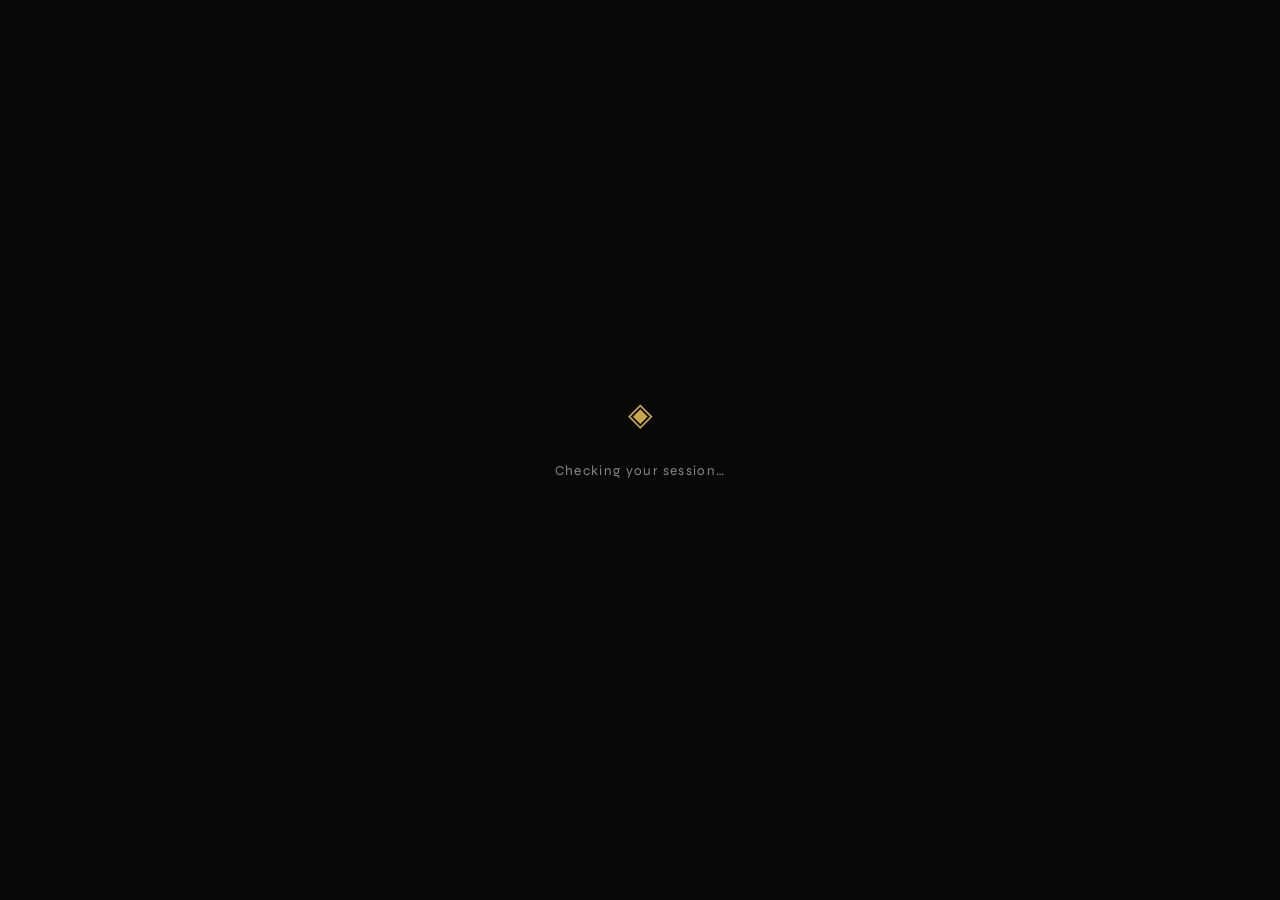
==== admin.html @ f2a5c75a "Add files via upload" ====
<!DOCTYPE html>
<html lang="en">
<head>
<meta charset="UTF-8">
<meta name="viewport" content="width=device-width, initial-scale=1.0">
<title>Admin Dashboard — Digital Structure Co.</title>
<meta name="robots" content="noindex, nofollow">
<link href="https://fonts.googleapis.com/css2?family=Cormorant+Garamond:wght@300;400;500;600&family=Syne:wght@400;500;600;700;800&family=DM+Sans:wght@300;400;500&display=swap" rel="stylesheet">
<script src="https://cdn.jsdelivr.net/npm/@supabase/supabase-js@2"></script>
<style>
*, *::before, *::after { box-sizing: border-box; margin: 0; padding: 0; }
:root {
  --gold: #c9a84c; --gold-light: #e8c97a; --gold-dim: #7a6230;
  --bg: #080808; --bg2: #0f0f0f; --bg3: #161616; --bg4: #1e1e1e;
  --text: #f0ede6; --text-muted: #8a8680; --text-dim: #4a4744;
  --border: rgba(201,168,76,0.15); --border-hover: rgba(201,168,76,0.4);
  --red: #e05252; --green: #52e08a;
}
html { scroll-behavior: smooth; }
body { background: var(--bg); color: var(--text); font-family: 'DM Sans', sans-serif; font-weight: 300; min-height: 100vh; }

/* ── SHARED FORM / MODAL PRIMITIVES (matches main site) ────────── */
.section-eyebrow { font-family:'Syne',sans-serif;font-weight:500;font-size:.68rem;letter-spacing:.3em;text-transform:uppercase;color:var(--gold);margin-bottom:1rem;display:block; }
.form-field { margin-bottom:1.25rem; }
.form-field label { font-family:'Syne',sans-serif;font-size:.7rem;letter-spacing:.2em;text-transform:uppercase;color:var(--text-muted);margin-bottom:.6rem;display:block; }
.form-input { width:100%;background:var(--bg4);border:1px solid var(--border);color:var(--text);padding:.8rem 1rem;font-family:'DM Sans',sans-serif;font-size:.88rem;font-weight:300;outline:none;transition:border-color .3s; }
.form-input:focus { border-color:var(--gold-dim); }
.form-select { width:100%;background:var(--bg4);border:1px solid var(--border);color:var(--text);padding:.8rem 1rem;font-family:'DM Sans',sans-serif;font-size:.88rem;font-weight:300;outline:none;appearance:none;cursor:pointer;transition:border-color .3s; }
.form-select:focus { border-color:var(--gold-dim); }
.form-textarea { width:100%;background:var(--bg4);border:1px solid var(--border);color:var(--text);padding:.8rem 1rem;font-family:'DM Sans',sans-serif;font-size:.88rem;font-weight:300;resize:vertical;min-height:90px;outline:none;transition:border-color .3s; }
.form-textarea:focus { border-color:var(--gold-dim); }
.field-required { color:var(--gold); }
.btn-submit { background:var(--gold);color:var(--bg);padding:.8rem 2rem;font-family:'Syne',sans-serif;font-size:.78rem;font-weight:700;letter-spacing:.12em;text-transform:uppercase;border:none;cursor:pointer;transition:all .3s; }
.btn-submit:hover { background:var(--gold-light); }
.btn-submit:disabled { opacity:.5;cursor:not-allowed; }
.form-msg { font-size:.8rem;font-family:'Syne',sans-serif;font-weight:500; }
.form-msg.success { color:var(--green); }
.form-msg.error { color:var(--red); }
.admin-btn { padding:.45rem .9rem;font-family:'Syne',sans-serif;font-size:.65rem;font-weight:600;letter-spacing:.1em;text-transform:uppercase;border:1px solid var(--border);background:none;cursor:pointer;transition:all .2s;color:var(--text-muted); }
.admin-btn:hover { color:var(--text);border-color:var(--text-dim); }
.admin-btn.danger:hover { color:var(--red);border-color:var(--red); }
.admin-btn.accent:hover { color:var(--gold);border-color:var(--gold); }
.admin-btn.success:hover { color:var(--green);border-color:var(--green); }
.admin-btn.active { color:var(--gold);border-color:var(--gold); }

.modal-overlay { position:fixed;inset:0;background:rgba(0,0,0,.85);z-index:800;display:none;align-items:center;justify-content:center;padding:2rem;backdrop-filter:blur(4px); }
.modal-overlay.open { display:flex; }
.modal-box { background:var(--bg3);border:1px solid var(--border);max-width:900px;width:100%;max-height:90vh;overflow-y:auto;position:relative; }
.modal-box::-webkit-scrollbar { width:3px; }
.modal-box::-webkit-scrollbar-thumb { background:var(--gold-dim); }
.modal-header { padding:2rem 2.5rem;border-bottom:1px solid var(--border);display:flex;justify-content:space-between;align-items:flex-start;position:sticky;top:0;background:var(--bg3);z-index:1; }
.modal-title { font-family:'Cormorant Garamond',serif;font-weight:300;font-size:1.8rem;line-height:1.1;margin-top:.3rem; }
.modal-title em { font-style:italic;color:var(--gold); }
.modal-close { background:none;border:none;color:var(--text-muted);font-size:1.3rem;cursor:pointer;line-height:1;padding:.25rem;transition:color .2s; }
.modal-close:hover { color:var(--text); }
.modal-body { padding:2rem 2.5rem; }

.toast { position:fixed;bottom:2rem;left:50%;transform:translateX(-50%) translateY(100px);background:var(--bg3);border:1px solid var(--border);padding:.8rem 2rem;font-family:'Syne',sans-serif;font-size:.75rem;font-weight:600;letter-spacing:.1em;text-transform:uppercase;z-index:999;transition:transform .4s cubic-bezier(.22,1,.36,1);pointer-events:none;max-width:90vw;text-align:center; }
.toast.show { transform:translateX(-50%) translateY(0); }
.toast.gold { border-color:var(--gold-dim);color:var(--gold); }
.toast.err { border-color:var(--red);color:var(--red); }

/* ── LAYOUT ──────────────────────────────────────────────────────── */
.admin-nav { position:sticky;top:0;z-index:500;padding:1.2rem 3rem;display:flex;align-items:center;justify-content:space-between;background:rgba(8,8,8,.95);backdrop-filter:blur(12px);border-bottom:1px solid rgba(201,168,76,.1); }
.admin-nav-logo { font-family:'Syne',sans-serif;font-weight:800;font-size:1rem;letter-spacing:.15em;text-transform:uppercase;color:var(--text);text-decoration:none; }
.admin-nav-logo span { color:var(--gold); }
.admin-nav-tag { font-family:'Syne',sans-serif;font-size:.65rem;letter-spacing:.2em;color:var(--text-dim);text-transform:uppercase;margin-left:.75rem;border-left:1px solid var(--border);padding-left:.75rem; }
.admin-nav-right { display:flex;align-items:center;gap:1.25rem; }
.admin-nav-link { color:var(--text-muted);font-size:.75rem;letter-spacing:.1em;text-transform:uppercase;text-decoration:none;font-family:'Syne',sans-serif;font-weight:600;transition:color .2s; }
.admin-nav-link:hover, .admin-nav-link.active { color:var(--gold); }
.admin-nav-user { display:flex;align-items:center;gap:.6rem; }
.admin-nav-avatar { width:28px;height:28px;border-radius:50%;object-fit:cover;border:1px solid var(--border); }
.admin-nav-name { font-size:.75rem;color:var(--text-muted);font-family:'Syne',sans-serif; }

.admin-wrap { max-width:1400px;margin:0 auto;padding:3rem; }
.admin-page-header { display:flex;justify-content:space-between;align-items:flex-end;margin-bottom:2.5rem;flex-wrap:wrap;gap:1.5rem; }
.admin-page-title { font-family:'Cormorant Garamond',serif;font-weight:300;font-size:clamp(2rem,3.5vw,2.8rem); }
.admin-page-title em { font-style:italic;color:var(--gold); }

/* ── GATE / LOADING STATES ──────────────────────────────────────── */
.gate-screen { min-height:100vh;display:flex;align-items:center;justify-content:center;flex-direction:column;gap:1.5rem;padding:2rem;text-align:center; }
.gate-icon { font-size:2rem;color:var(--gold); }
.gate-text { font-family:'Syne',sans-serif;font-size:.85rem;letter-spacing:.1em;color:var(--text-muted);max-width:420px;line-height:1.8; }
.gate-btn { background:var(--gold);color:var(--bg);padding:.85rem 2.2rem;font-family:'Syne',sans-serif;font-size:.78rem;font-weight:700;letter-spacing:.12em;text-transform:uppercase;border:none;cursor:pointer;transition:all .3s;text-decoration:none;display:inline-flex;align-items:center;gap:.6rem; }
.gate-btn:hover { background:var(--gold-light); }

/* ── STAT CARDS ──────────────────────────────────────────────────── */
.stats-grid { display:grid;grid-template-columns:repeat(4,1fr);gap:1px;background:var(--border);border:1px solid var(--border);margin-bottom:1px; }
.stat-card { background:var(--bg3);padding:1.75rem 1.5rem; }
.stat-card-label { font-family:'Syne',sans-serif;font-size:.62rem;font-weight:600;letter-spacing:.2em;text-transform:uppercase;color:var(--text-dim);margin-bottom:.75rem; }
.stat-card-value { font-family:'Cormorant Garamond',serif;font-weight:400;font-size:2.4rem;color:var(--text);line-height:1; }
.stat-card-value.gold { color:var(--gold); }
.stat-card-value.red { color:var(--red); }
.stats-grid-secondary { margin-top:2.5rem; }

/* ── ANALYTICS ───────────────────────────────────────────────────── */
.analytics-section { background:var(--bg3);border:1px solid var(--border);padding:2rem;margin-top:2.5rem; }
.analytics-header { display:flex;justify-content:space-between;align-items:center;margin-bottom:2rem;flex-wrap:wrap;gap:1rem; }
.analytics-title { font-family:'Syne',sans-serif;font-size:.7rem;font-weight:700;letter-spacing:.25em;text-transform:uppercase;color:var(--gold); }
.metric-toggle { display:flex;gap:.5rem; }
.chart-wrap { display:flex;align-items:flex-end;gap:1.5rem;height:220px;padding:0 .5rem;border-bottom:1px solid var(--border);position:relative; }
.chart-bar-col { flex:1;display:flex;flex-direction:column;align-items:center;justify-content:flex-end;height:100%;gap:.6rem; }
.chart-bar { width:100%;max-width:42px;background:linear-gradient(to top,var(--gold-dim),var(--gold));transition:height .6s cubic-bezier(.22,1,.36,1);min-height:2px;position:relative; }
.chart-bar-value { font-family:'Syne',sans-serif;font-size:.65rem;color:var(--gold);font-weight:700;position:absolute;top:-1.4rem;left:50%;transform:translateX(-50%);white-space:nowrap; }
.chart-bar-label { font-family:'Syne',sans-serif;font-size:.65rem;letter-spacing:.08em;color:var(--text-dim);margin-top:.75rem; }
.chart-empty { color:var(--text-dim);font-family:'Cormorant Garamond',serif;font-style:italic;font-size:1.1rem;text-align:center;padding:3rem 0;width:100%; }

/* ── PROJECT LIST ────────────────────────────────────────────────── */
.projects-toolbar { display:flex;justify-content:space-between;align-items:center;margin:2.5rem 0 1.5rem;flex-wrap:wrap;gap:1rem; }
.toolbar-controls { display:flex;gap:.75rem;flex-wrap:wrap;align-items:center; }
.filter-tabs { display:flex;gap:.4rem;flex-wrap:wrap; }
.filter-tab { padding:.4rem .9rem;font-family:'Syne',sans-serif;font-size:.62rem;font-weight:600;letter-spacing:.1em;text-transform:uppercase;border:1px solid var(--border);background:none;color:var(--text-muted);cursor:pointer;transition:all .25s; }
.filter-tab.active, .filter-tab:hover { border-color:var(--gold-dim);color:var(--gold); }
.sort-select { background:var(--bg4);border:1px solid var(--border);color:var(--text-muted);padding:.42rem .8rem;font-family:'Syne',sans-serif;font-size:.65rem;letter-spacing:.08em;text-transform:uppercase;outline:none;cursor:pointer; }
.search-input { background:var(--bg4);border:1px solid var(--border);color:var(--text);padding:.42rem .9rem;font-family:'DM Sans',sans-serif;font-size:.8rem;outline:none;min-width:200px; }
.search-input:focus { border-color:var(--gold-dim); }

.projects-grid { display:grid;grid-template-columns:repeat(auto-fill,minmax(310px,1fr));gap:1.25rem; }
.project-card { background:var(--bg3);border:1px solid var(--border);padding:1.5rem;transition:border-color .3s;position:relative; }
.project-card:hover { border-color:var(--border-hover); }
.project-card.overdue { border-color:rgba(224,82,82,.4); }
.project-card-top { display:flex;justify-content:space-between;align-items:flex-start;margin-bottom:.4rem;gap:.5rem; }
.project-card-name { font-family:'Syne',sans-serif;font-weight:700;font-size:.95rem;letter-spacing:.02em; }
.project-card-type { font-size:.7rem;color:var(--text-dim);font-family:'Syne',sans-serif;letter-spacing:.08em;text-transform:uppercase;margin-bottom:1rem; }
.status-pill { padding:.2rem .65rem;font-family:'Syne',sans-serif;font-size:.6rem;font-weight:700;letter-spacing:.08em;text-transform:uppercase;white-space:nowrap;border:1px solid; }
.status-pill.pending { color:var(--text-muted);border-color:var(--border); }
.status-pill.in-progress { color:var(--gold);border-color:var(--gold-dim); }
.status-pill.review { color:#7ab8e0;border-color:rgba(122,184,224,.4); }
.status-pill.completed { color:var(--green);border-color:rgba(82,224,138,.4); }
.status-pill.cancelled { color:var(--text-dim);border-color:var(--border);text-decoration:line-through; }
.project-card-row { display:flex;justify-content:space-between;align-items:center;font-size:.8rem;margin-bottom:.6rem; }
.project-card-price { font-family:'Syne',sans-serif;font-weight:700;color:var(--gold);font-size:.95rem; }
.custom-bot-tag { font-size:.62rem;font-family:'Syne',sans-serif;letter-spacing:.08em;color:var(--text-dim);text-transform:uppercase; }
.custom-bot-tag.yes { color:var(--gold); }
.project-card-dates { display:flex;justify-content:space-between;font-size:.72rem;color:var(--text-dim);font-family:'Syne',sans-serif;letter-spacing:.03em;margin:.9rem 0; }
.project-card-progress { display:flex;justify-content:space-between;align-items:center;padding-top:.9rem;border-top:1px solid var(--border);margin-top:.3rem; }
.days-active { font-size:.72rem;color:var(--text-muted);font-family:'Syne',sans-serif; }
.days-remaining { font-size:.72rem;font-family:'Syne',sans-serif;font-weight:600; }
.days-remaining.overdue { color:var(--red); }
.days-remaining.soon { color:var(--gold); }
.days-remaining.ok { color:var(--text-muted); }
.project-card-actions { display:flex;gap:.4rem;margin-top:1.1rem;flex-wrap:wrap; }
.empty-state { grid-column:1/-1;text-align:center;padding:4rem 2rem;color:var(--text-dim);font-family:'Cormorant Garamond',serif;font-style:italic;font-size:1.2rem; }

/* ── PROJECT DETAIL MODAL ───────────────────────────────────────── */
.detail-grid { display:grid;grid-template-columns:1fr 1fr;gap:2rem;margin-bottom:2rem; }
.detail-block-label { font-family:'Syne',sans-serif;font-size:.6rem;font-weight:700;letter-spacing:.2em;text-transform:uppercase;color:var(--text-dim);margin-bottom:.4rem; }
.detail-block-value { font-size:.9rem;color:var(--text); }
.timeline { display:flex;align-items:center;gap:0;margin:2rem 0;flex-wrap:wrap; }
.timeline-step { display:flex;flex-direction:column;align-items:center;gap:.5rem;flex:1;min-width:80px; }
.timeline-dot { width:14px;height:14px;border-radius:50%;border:2px solid var(--border);background:var(--bg4); }
.timeline-dot.active { border-color:var(--gold);background:var(--gold); }
.timeline-dot.cancelled-dot { border-color:var(--red);background:var(--red); }
.timeline-label { font-family:'Syne',sans-serif;font-size:.62rem;letter-spacing:.08em;text-transform:uppercase;color:var(--text-dim); }
.timeline-label.active { color:var(--gold); }
.timeline-line { flex:1;height:1px;background:var(--border);margin-bottom:1.6rem; }
.timeline-line.active { background:var(--gold-dim); }
.detail-stats-grid { display:grid;grid-template-columns:repeat(4,1fr);gap:1px;background:var(--border);border:1px solid var(--border);margin:1.5rem 0; }
.detail-stat { background:var(--bg4);padding:1.1rem;text-align:center; }
.detail-stat-label { font-size:.58rem;font-family:'Syne',sans-serif;letter-spacing:.1em;text-transform:uppercase;color:var(--text-dim);margin-bottom:.4rem; }
.detail-stat-value { font-family:'Cormorant Garamond',serif;font-size:1.5rem; }

/* ── RESPONSIVE ──────────────────────────────────────────────────── */
@media (max-width:1100px) {
  .stats-grid { grid-template-columns:repeat(2,1fr); }
  .detail-grid { grid-template-columns:1fr; }
  .detail-stats-grid { grid-template-columns:repeat(2,1fr); }
}
@media (max-width:900px) {
  .admin-nav { padding:1rem 1.25rem; }
  .admin-nav-tag { display:none; }
  .admin-wrap { padding:1.5rem 1.25rem; }
  .stats-grid { grid-template-columns:1fr 1fr; }
  .projects-grid { grid-template-columns:1fr; }
  .chart-wrap { gap:.6rem; }
  .modal-header, .modal-body { padding:1.5rem; }
  .modal-box { width:100%;max-width:100%;margin:0;max-height:100vh; }
  .modal-overlay { align-items:flex-end;padding:0; }
  .toolbar-controls { width:100%; }
  .search-input { min-width:0;flex:1; }
}
@media (max-width:520px) {
  .stats-grid { grid-template-columns:1fr; }
  .detail-stats-grid { grid-template-columns:1fr 1fr; }
}
</style>
</head>
<body>

<!-- ═══════════════════════════════════════════════════════════════
     GATE — shown until we know the user is a logged-in admin
═══════════════════════════════════════════════════════════════ -->
<div id="gateScreen" class="gate-screen">
  <div class="gate-icon">◈</div>
  <div class="gate-text" id="gateText">Checking your session…</div>
  <div id="gateAction"></div>
</div>

<!-- ═══════════════════════════════════════════════════════════════
     DASHBOARD (hidden until admin access is confirmed)
═══════════════════════════════════════════════════════════════ -->
<div id="dashboardRoot" style="display:none;">

  <nav class="admin-nav">
    <div style="display:flex;align-items:center;">
      <a href="index.html" class="admin-nav-logo">Digital Structure <span>Co.</span></a>
      <span class="admin-nav-tag">Admin</span>
    </div>
    <div class="admin-nav-right">
      <a href="#" class="admin-nav-link active" id="navTabProjects" onclick="switchTab('projects');return false;">Projects</a>
      <a href="#" class="admin-nav-link" id="navTabPortfolio" onclick="switchTab('portfolio');return false;">Portfolio</a>
      <a href="index.html" class="admin-nav-link">← Site</a>
      <div class="admin-nav-user">
        <img class="admin-nav-avatar" id="navAvatar" src="" alt="">
        <span class="admin-nav-name" id="navName"></span>
        <button class="admin-btn" onclick="adminLogout()">Sign Out</button>
      </div>
    </div>
  </nav>

  <!-- ═══════════ PROJECTS TAB ═══════════ -->
  <div id="tabProjects" class="admin-wrap">
    <div class="admin-page-header">
      <div>
        <span class="section-eyebrow">Project Tracker</span>
        <h1 class="admin-page-title">Business <em>Overview</em></h1>
      </div>
      <button class="btn-submit" onclick="openProjectForm()">+ New Project</button>
    </div>

    <!-- Primary stats -->
    <div class="stats-grid">
      <div class="stat-card"><div class="stat-card-label">Total Projects</div><div class="stat-card-value" id="statTotal">—</div></div>
      <div class="stat-card"><div class="stat-card-label">Pending</div><div class="stat-card-value" id="statPending">—</div></div>
      <div class="stat-card"><div class="stat-card-label">In Progress</div><div class="stat-card-value gold" id="statInProgress">—</div></div>
      <div class="stat-card"><div class="stat-card-label">Completed</div><div class="stat-card-value" id="statCompleted">—</div></div>
    </div>
    <div class="stats-grid stats-grid-secondary">
      <div class="stat-card"><div class="stat-card-label">Total Revenue</div><div class="stat-card-value gold" id="statRevenue">—</div></div>
      <div class="stat-card"><div class="stat-card-label">Active Projects</div><div class="stat-card-value" id="statActive">—</div></div>
      <div class="stat-card"><div class="stat-card-label">Overdue</div><div class="stat-card-value red" id="statOverdue">—</div></div>
      <div class="stat-card"><div class="stat-card-label">Avg. Completion</div><div class="stat-card-value" id="statAvgCompletion">—</div></div>
    </div>

    <!-- Analytics -->
    <div class="analytics-section">
      <div class="analytics-header">
        <span class="analytics-title">Monthly Analytics</span>
        <div class="metric-toggle">
          <button class="admin-btn active" id="metricBtnProjects" onclick="setChartMetric('projects')">Projects</button>
          <button class="admin-btn" id="metricBtnClients" onclick="setChartMetric('clients')">Clients</button>
          <button class="admin-btn" id="metricBtnRevenue" onclick="setChartMetric('revenue')">Revenue</button>
        </div>
      </div>
      <div class="chart-wrap" id="chartWrap"></div>
    </div>

    <!-- Toolbar -->
    <div class="projects-toolbar">
      <div class="filter-tabs" id="statusFilterTabs">
        <button class="filter-tab active" data-filter="all" onclick="setStatusFilter('all')">All</button>
        <button class="filter-tab" data-filter="Pending" onclick="setStatusFilter('Pending')">Pending</button>
        <button class="filter-tab" data-filter="In Progress" onclick="setStatusFilter('In Progress')">In Progress</button>
        <button class="filter-tab" data-filter="Review" onclick="setStatusFilter('Review')">Review</button>
        <button class="filter-tab" data-filter="Completed" onclick="setStatusFilter('Completed')">Completed</button>
        <button class="filter-tab" data-filter="Cancelled" onclick="setStatusFilter('Cancelled')">Cancelled</button>
        <button class="filter-tab" data-filter="Overdue" onclick="setStatusFilter('Overdue')">Overdue</button>
      </div>
      <div class="toolbar-controls">
        <input type="text" class="search-input" id="projectSearch" placeholder="Search projects…" oninput="renderProjects()">
        <select class="sort-select" id="sortSelect" onchange="renderProjects()">
          <option value="newest">Newest</option>
          <option value="oldest">Oldest</option>
          <option value="deadline">Deadline</option>
          <option value="price">Price</option>
          <option value="status">Status</option>
        </select>
      </div>
    </div>

    <div class="projects-grid" id="projectsGrid">
      <div class="empty-state">Loading projects…</div>
    </div>
  </div>

  <!-- ═══════════ PORTFOLIO TAB ═══════════ -->
  <div id="tabPortfolio" class="admin-wrap" style="display:none;">
    <div class="admin-page-header">
      <div>
        <span class="section-eyebrow">Portfolio Management</span>
        <h1 class="admin-page-title">Public <em>Showcase</em></h1>
      </div>
      <button class="btn-submit" onclick="openPortfolioForm()">+ Add Project</button>
    </div>

    <div class="projects-toolbar">
      <div class="filter-tabs">
        <button class="filter-tab active" data-pf="all" onclick="setPortfolioFilter('all')">All</button>
        <button class="filter-tab" data-pf="published" onclick="setPortfolioFilter('published')">Published</button>
        <button class="filter-tab" data-pf="draft" onclick="setPortfolioFilter('draft')">Draft</button>
      </div>
    </div>

    <div class="projects-grid" id="portfolioGridAdmin">
      <div class="empty-state">Loading portfolio…</div>
    </div>
  </div>

</div>

<div class="toast" id="toast"></div>

<!-- ═══════════════════════════════════════════════════════════════
     PROJECT FORM MODAL (create / edit)
═══════════════════════════════════════════════════════════════ -->
<div class="modal-overlay" id="projectFormOverlay" onclick="closeIfOutside(event,'projectFormOverlay')">
  <div class="modal-box" style="max-width:640px;">
    <div class="modal-header">
      <div>
        <span class="section-eyebrow">Project Tracker</span>
        <h3 class="modal-title" id="projectFormTitle">New <em>Project</em></h3>
      </div>
      <button class="modal-close" onclick="closeModal('projectFormOverlay')">✕</button>
    </div>
    <div class="modal-body">
      <input type="hidden" id="pfEditId">
      <div class="form-field">
        <label>Server / Project Name <span class="field-required">*</span></label>
        <input type="text" id="pfName" class="form-input" placeholder="Nova Gaming">
      </div>
      <div style="display:grid;grid-template-columns:1fr 1fr;gap:1.25rem;">
        <div class="form-field">
          <label>Project Type <span class="field-required">*</span></label>
          <select id="pfType" class="form-select">
            <option>Gaming</option>
            <option>Community</option>
            <option>Shop</option>
            <option>Marketplace</option>
            <option>Creator</option>
            <option>Utility</option>
            <option>Custom</option>
            <option>Other</option>
          </select>
        </div>
        <div class="form-field">
          <label>Custom Bot</label>
          <select id="pfCustomBot" class="form-select">
            <option value="false">No</option>
            <option value="true">Yes</option>
          </select>
        </div>
      </div>
      <div style="display:grid;grid-template-columns:1fr 1fr;gap:1.25rem;">
        <div class="form-field">
          <label>Price (USD)</label>
          <input type="number" id="pfPrice" class="form-input" placeholder="75" step="0.01" min="0">
        </div>
        <div class="form-field">
          <label>Status</label>
          <select id="pfStatus" class="form-select">
            <option>Pending</option>
            <option>In Progress</option>
            <option>Review</option>
            <option>Completed</option>
            <option>Cancelled</option>
          </select>
        </div>
      </div>
      <div style="display:grid;grid-template-columns:1fr 1fr;gap:1.25rem;">
        <div class="form-field">
          <label>Start Date</label>
          <input type="date" id="pfStartDate" class="form-input">
        </div>
        <div class="form-field">
          <label>Deadline</label>
          <input type="date" id="pfDeadline" class="form-input">
        </div>
      </div>
      <div class="form-field">
        <label>Client Name <span style="color:var(--text-dim);font-size:.72rem;">(optional)</span></label>
        <input type="text" id="pfClient" class="form-input" placeholder="Discord username or client name">
      </div>
      <div class="form-field">
        <label>Description <span style="color:var(--text-dim);font-size:.72rem;">(optional)</span></label>
        <textarea id="pfDescription" class="form-textarea" style="min-height:70px;" placeholder="What this project involves…"></textarea>
      </div>
      <div class="form-field">
        <label>Private Notes <span style="color:var(--text-dim);font-size:.72rem;">(admin only — never shown publicly)</span></label>
        <textarea id="pfNotes" class="form-textarea" style="min-height:70px;" placeholder="Internal notes, payment status, reminders…"></textarea>
      </div>
      <div style="display:flex;gap:1rem;align-items:center;flex-wrap:wrap;margin-top:.5rem;">
        <button class="btn-submit" onclick="saveProject()">Save Project</button>
        <button class="admin-btn" onclick="closeModal('projectFormOverlay')" style="padding:.6rem 1.2rem;">Cancel</button>
        <span class="form-msg" id="pfMsg"></span>
      </div>
    </div>
  </div>
</div>

<!-- ═══════════════════════════════════════════════════════════════
     PROJECT DETAIL MODAL
═══════════════════════════════════════════════════════════════ -->
<div class="modal-overlay" id="projectDetailOverlay" onclick="closeIfOutside(event,'projectDetailOverlay')">
  <div class="modal-box" style="max-width:720px;">
    <div class="modal-header">
      <div>
        <span class="section-eyebrow" id="pdType">—</span>
        <h3 class="modal-title" id="pdName">—</h3>
      </div>
      <button class="modal-close" onclick="closeModal('projectDetailOverlay')">✕</button>
    </div>
    <div class="modal-body" id="pdBody"></div>
  </div>
</div>

<!-- ═══════════════════════════════════════════════════════════════
     PORTFOLIO FORM MODAL (create / edit)
═══════════════════════════════════════════════════════════════ -->
<div class="modal-overlay" id="portfolioFormOverlay" onclick="closeIfOutside(event,'portfolioFormOverlay')">
  <div class="modal-box" style="max-width:700px;">
    <div class="modal-header">
      <div>
        <span class="section-eyebrow">Portfolio</span>
        <h3 class="modal-title" id="portfolioFormTitle">Add <em>Project</em></h3>
      </div>
      <button class="modal-close" onclick="closeModal('portfolioFormOverlay')">✕</button>
    </div>
    <div class="modal-body">
      <input type="hidden" id="pfoEditId">
      <div class="form-field">
        <label>Project Name <span class="field-required">*</span></label>
        <input type="text" id="pfoTitle" class="form-input" placeholder="Gaming Community Server">
      </div>
      <div style="display:grid;grid-template-columns:1fr 1fr;gap:1.25rem;">
        <div class="form-field">
          <label>Category</label>
          <select id="pfoCategory" class="form-select" onchange="toggleCustomCategory()">
            <option>Gaming</option>
            <option>Community</option>
            <option>Shop</option>
            <option>Marketplace</option>
            <option>Creator</option>
            <option>Utility</option>
            <option>Custom</option>
            <option>Other</option>
          </select>
        </div>
        <div class="form-field">
          <label>Published</label>
          <select id="pfoPublished" class="form-select">
            <option value="true">Published</option>
            <option value="false">Draft</option>
          </select>
        </div>
      </div>
      <div class="form-field">
        <label>Short Description <span class="field-required">*</span></label>
        <textarea id="pfoDesc" class="form-textarea" style="min-height:70px;" placeholder="Built a modern gaming community with organized channels…"></textarea>
      </div>
      <div class="form-field">
        <label>Features <span style="color:var(--text-dim);font-size:.72rem;">(one per line)</span></label>
        <textarea id="pfoFeatures" class="form-textarea" style="min-height:70px;" placeholder="Ticket System&#10;Verification&#10;Role Hierarchy"></textarea>
      </div>
      <div style="display:grid;grid-template-columns:1fr 1fr;gap:1.25rem;">
        <div class="form-field">
          <label>Completion Date</label>
          <input type="month" id="pfoDate" class="form-input">
        </div>
        <div class="form-field">
          <label>Price <span style="color:var(--text-dim);font-size:.72rem;">(optional)</span></label>
          <input type="number" id="pfoPrice" class="form-input" placeholder="75" step="0.01" min="0">
        </div>
      </div>
      <div class="form-field">
        <label>Client Name <span style="color:var(--text-dim);font-size:.72rem;">(optional)</span></label>
        <input type="text" id="pfoClient" class="form-input" placeholder="Optional — only if the client is OK being named">
      </div>
      <div class="form-field">
        <label>Cover Image <span class="field-required">*</span></label>
        <input type="file" id="pfoCoverFile" class="form-input" accept="image/*" onchange="previewCoverFile()">
        <p style="font-size:.72rem;color:var(--text-dim);margin-top:.5rem;">Uploads to secure storage. Or paste a direct image URL instead:</p>
        <input type="url" id="pfoCoverUrl" class="form-input" placeholder="https://…" style="margin-top:.5rem;">
        <img id="pfoCoverPreview" style="display:none;max-width:200px;margin-top:.75rem;border:1px solid var(--border);">
      </div>
      <div class="form-field">
        <label>Screenshot URLs <span style="color:var(--text-dim);font-size:.72rem;">(one per line, optional)</span></label>
        <textarea id="pfoScreenshots" class="form-textarea" style="min-height:70px;" placeholder="https://…"></textarea>
      </div>
      <div style="display:flex;gap:1rem;align-items:center;flex-wrap:wrap;margin-top:.5rem;">
        <button class="btn-submit" onclick="savePortfolioAdminEntry()">Save Entry</button>
        <button class="admin-btn" onclick="closeModal('portfolioFormOverlay')" style="padding:.6rem 1.2rem;">Cancel</button>
        <span class="form-msg" id="pfoMsg"></span>
      </div>
    </div>
  </div>
</div>

<script>
// ═══════════════════════════════════════════════════════════════════
// SUPABASE CONFIG — same project as index.html (anon public key only;
// all write/read authorization is enforced server-side via RLS, never
// trusted from this client code alone)
// ═══════════════════════════════════════════════════════════════════
const SUPABASE_URL = 'https://davnezybsrqssmjmpcbe.supabase.co';
const SUPABASE_ANON_KEY = 'eyJhbGciOiJIUzI1NiIsInR5cCI6IkpXVCJ9.eyJpc3MiOiJzdXBhYmFzZSIsInJlZiI6ImRhdm5lenlic3Jxc3Ntam1wY2JlIiwicm9sZSI6ImFub24iLCJpYXQiOjE3ODQ5OTk1MjUsImV4cCI6MjEwMDU3NTUyNX0.MAd6N9pat4oO61cYSVel7xgP3bRmlZdGqKWg27z_lYA';

const sb = window.supabase.createClient(SUPABASE_URL, SUPABASE_ANON_KEY, {
  auth: { redirectTo: window.location.origin + window.location.pathname }
});

let currentUser = null, currentProfile = null;
let allProjects = [];
let allPortfolioAdmin = [];
let statusFilter = 'all';
let portfolioFilter = 'all';
let chartMetric = 'projects';

// ── TOAST ──────────────────────────────────────────────────────────
function showToast(msg, type='gold') {
  const t = document.getElementById('toast');
  t.textContent = msg;
  t.className = 'toast show ' + type;
  clearTimeout(window._toastTimer);
  window._toastTimer = setTimeout(() => t.classList.remove('show'), 3200);
}

// ── MODAL HELPERS ─────────────────────────────────────────────────
function closeModal(id) {
  document.getElementById(id).classList.remove('open');
  document.body.style.overflow = '';
}
function closeIfOutside(e, id) {
  if (e.target === document.getElementById(id)) closeModal(id);
}

// ── AUTH GATE ──────────────────────────────────────────────────────
async function initAuthGate() {
  const { data: { session } } = await sb.auth.getSession();

  if (!session) {
    showLoginGate();
    return;
  }

  currentUser = session.user;
  currentProfile = await getOrCreateProfile(currentUser.id);

  if (!currentProfile || !currentProfile.is_admin) {
    showDeniedGate();
    return;
  }

  showDashboard();
}

function showLoginGate() {
  document.getElementById('gateText').textContent =
    'This dashboard is restricted to the site owner. Sign in with the admin Discord account to continue.';
  document.getElementById('gateAction').innerHTML =
    `<button class="gate-btn" onclick="loginWithDiscord()">Sign In with Discord</button>`;
}

function showDeniedGate() {
  document.getElementById('gateText').textContent =
    "You're signed in, but this account doesn't have admin access. If this is a mistake, contact the site owner.";
  document.getElementById('gateAction').innerHTML =
    `<button class="admin-btn" onclick="adminLogout()">Sign Out</button>`;
}

async function loginWithDiscord() {
  const { error } = await sb.auth.signInWithOAuth({
    provider: 'discord',
    options: { redirectTo: window.location.origin + window.location.pathname }
  });
  if (error) showToast('Login failed. Please try again.', 'err');
}

async function adminLogout() {
  await sb.auth.signOut();
  window.location.href = 'index.html';
}

async function getOrCreateProfile(userId) {
  const { data: existing } = await sb.from('profiles').select('*').eq('id', userId).maybeSingle();
  if (existing) return existing;

  const { data: { user } } = await sb.auth.getUser();
  if (!user) return null;
  const metadata = user.user_metadata || {};

  const newProfile = {
    id: user.id,
    username: metadata.preferred_username || metadata.user_name || metadata.name || user.email,
    display_name: metadata.full_name || metadata.name || metadata.preferred_username || metadata.user_name,
    avatar_url: metadata.avatar_url || '',
    discord_id: metadata.provider_id || metadata.sub || null,
    is_admin: false
  };
  const { data } = await sb.from('profiles').insert(newProfile).select().single();
  return data;
}

function showDashboard() {
  document.getElementById('gateScreen').style.display = 'none';
  document.getElementById('dashboardRoot').style.display = 'block';
  document.getElementById('navAvatar').src = currentProfile.avatar_url ||
    `https://ui-avatars.com/api/?name=${encodeURIComponent(currentProfile.display_name||'Admin')}&background=1e1e1e&color=c9a84c`;
  document.getElementById('navName').textContent = currentProfile.display_name || currentProfile.username || 'Admin';

  loadProjects();
  loadPortfolioAdmin();
}

function switchTab(tab) {
  document.getElementById('tabProjects').style.display = tab === 'projects' ? '' : 'none';
  document.getElementById('tabPortfolio').style.display = tab === 'portfolio' ? '' : 'none';
  document.getElementById('navTabProjects').classList.toggle('active', tab === 'projects');
  document.getElementById('navTabPortfolio').classList.toggle('active', tab === 'portfolio');
}

initAuthGate();

// ═══════════════════════════════════════════════════════════════════
// DATE MATH — everything here is computed live from stored dates.
// Nothing about "days active" / "days remaining" / "overdue" /
// "completion time" is ever written to the database or hardcoded.
// ═══════════════════════════════════════════════════════════════════
const DAY_MS = 86400000;

function todayLocalMidnight() {
  const d = new Date();
  d.setHours(0,0,0,0);
  return d;
}
function parseDateOnly(str) {
  if (!str) return null;
  // 'YYYY-MM-DD' -> local midnight, avoids UTC off-by-one issues
  const [y,m,d] = str.split('-').map(Number);
  return new Date(y, m-1, d);
}
function daysBetween(a, b) {
  return Math.round((b - a) / DAY_MS);
}
function daysActive(project) {
  const start = parseDateOnly(project.start_date);
  if (!start) return 0;
  const end = project.completed_at ? parseDateOnly(project.completed_at) : todayLocalMidnight();
  return Math.max(0, daysBetween(start, end));
}
function daysRemaining(project) {
  if (!project.deadline) return null;
  const deadline = parseDateOnly(project.deadline);
  return daysBetween(todayLocalMidnight(), deadline); // negative = overdue
}
function isOverdue(project) {
  if (project.status === 'Completed' || project.status === 'Cancelled') return false;
  const rem = daysRemaining(project);
  return rem !== null && rem < 0;
}
function completionDays(project) {
  if (!project.completed_at) return null;
  const start = parseDateOnly(project.start_date);
  const end = parseDateOnly(project.completed_at);
  if (!start || !end) return null;
  return Math.max(0, daysBetween(start, end));
}
function fmtDate(str) {
  if (!str) return '—';
  return parseDateOnly(str).toLocaleDateString('en-US', { month:'short', day:'numeric', year:'numeric' });
}
function fmtMoney(n) {
  return '$' + (Number(n)||0).toLocaleString('en-US', { minimumFractionDigits:0, maximumFractionDigits:2 });
}
function statusClass(status) {
  return status.toLowerCase().replace(' ', '-');
}

// ═══════════════════════════════════════════════════════════════════
// PROJECTS — load, stats, chart, list
// ═══════════════════════════════════════════════════════════════════
async function loadProjects() {
  const { data, error } = await sb.from('projects').select('*').order('created_at', { ascending:false });
  if (error) {
    document.getElementById('projectsGrid').innerHTML = '<div class="empty-state">Couldn\'t load projects.</div>';
    console.error(error);
    return;
  }
  allProjects = data || [];
  renderStatCards();
  renderChart();
  renderProjects();
}

function renderStatCards() {
  const total = allProjects.length;
  const byStatus = s => allProjects.filter(p => p.status === s).length;
  const active = allProjects.filter(p => p.status === 'Pending' || p.status === 'In Progress' || p.status === 'Review').length;
  const overdue = allProjects.filter(isOverdue).length;
  const revenue = allProjects
    .filter(p => p.status === 'Completed')
    .reduce((s,p) => s + (Number(p.price)||0), 0);

  const completedWithTime = allProjects.filter(p => p.status === 'Completed' && completionDays(p) !== null);
  const avgCompletion = completedWithTime.length
    ? Math.round(completedWithTime.reduce((s,p) => s + completionDays(p), 0) / completedWithTime.length)
    : null;

  document.getElementById('statTotal').textContent = total;
  document.getElementById('statPending').textContent = byStatus('Pending');
  document.getElementById('statInProgress').textContent = byStatus('In Progress');
  document.getElementById('statCompleted').textContent = byStatus('Completed');
  document.getElementById('statRevenue').textContent = fmtMoney(revenue);
  document.getElementById('statActive').textContent = active;
  document.getElementById('statOverdue').textContent = overdue;
  document.getElementById('statAvgCompletion').textContent = avgCompletion === null ? '—' : avgCompletion + ' d';
}

function setChartMetric(metric) {
  chartMetric = metric;
  ['projects','clients','revenue'].forEach(m =>
    document.getElementById('metricBtn' + m[0].toUpperCase()+m.slice(1)).classList.toggle('active', m === metric));
  renderChart();
}

function renderChart() {
  const wrap = document.getElementById('chartWrap');
  if (!allProjects.length) {
    wrap.innerHTML = '<div class="chart-empty">No project data yet — add a project to see monthly analytics.</div>';
    return;
  }

  // Build last 6 months buckets (oldest -> newest), keyed by YYYY-M
  const months = [];
  const now = new Date();
  for (let i = 5; i >= 0; i--) {
    const d = new Date(now.getFullYear(), now.getMonth() - i, 1);
    months.push({ key: `${d.getFullYear()}-${d.getMonth()}`, label: d.toLocaleDateString('en-US',{month:'short'}), value: 0 });
  }
  const bucketOf = (dateStr) => {
    const d = parseDateOnly(dateStr);
    if (!d) return null;
    return `${d.getFullYear()}-${d.getMonth()}`;
  };

  allProjects.forEach(p => {
    const key = bucketOf(p.start_date);
    const bucket = months.find(m => m.key === key);
    if (!bucket) return;
    if (chartMetric === 'projects') bucket.value += 1;
    else if (chartMetric === 'clients') bucket.value += 1; // one project = one client engagement
    else if (chartMetric === 'revenue' && p.status === 'Completed') bucket.value += Number(p.price)||0;
  });

  const max = Math.max(1, ...months.map(m => m.value));
  wrap.innerHTML = months.map(m => {
    const heightPct = Math.max(2, (m.value / max) * 100);
    const displayVal = chartMetric === 'revenue' ? fmtMoney(m.value) : m.value;
    return `<div class="chart-bar-col">
      <div class="chart-bar" style="height:${heightPct}%;">
        <span class="chart-bar-value">${displayVal}</span>
      </div>
      <span class="chart-bar-label">${m.label}</span>
    </div>`;
  }).join('');
}

function setStatusFilter(f) {
  statusFilter = f;
  document.querySelectorAll('#statusFilterTabs .filter-tab').forEach(t =>
    t.classList.toggle('active', t.dataset.filter === f));
  renderProjects();
}

function renderProjects() {
  const grid = document.getElementById('projectsGrid');
  const q = (document.getElementById('projectSearch').value || '').toLowerCase().trim();
  const sortBy = document.getElementById('sortSelect').value;

  let list = allProjects.slice();

  if (statusFilter === 'Overdue') {
    list = list.filter(isOverdue);
  } else if (statusFilter !== 'all') {
    list = list.filter(p => p.status === statusFilter);
  }

  if (q) {
    list = list.filter(p =>
      (p.project_name||'').toLowerCase().includes(q) ||
      (p.client_name||'').toLowerCase().includes(q) ||
      (p.project_type||'').toLowerCase().includes(q));
  }

  list.sort((a,b) => {
    switch (sortBy) {
      case 'oldest': return new Date(a.created_at) - new Date(b.created_at);
      case 'deadline': {
        if (!a.deadline) return 1;
        if (!b.deadline) return -1;
        return parseDateOnly(a.deadline) - parseDateOnly(b.deadline);
      }
      case 'price': return (Number(b.price)||0) - (Number(a.price)||0);
      case 'status': return a.status.localeCompare(b.status);
      default: return new Date(b.created_at) - new Date(a.created_at); // newest
    }
  });

  if (!list.length) {
    grid.innerHTML = '<div class="empty-state">No projects match this view.</div>';
    return;
  }

  grid.innerHTML = list.map(p => {
    const overdue = isOverdue(p);
    const rem = daysRemaining(p);
    let remLabel, remClass;
    if (p.status === 'Completed') {
      remLabel = `Done in ${completionDays(p)} d`;
      remClass = 'ok';
    } else if (p.status === 'Cancelled') {
      remLabel = 'Cancelled';
      remClass = 'ok';
    } else if (rem === null) {
      remLabel = 'No deadline';
      remClass = 'ok';
    } else if (rem < 0) {
      remLabel = `Overdue ${Math.abs(rem)} d`;
      remClass = 'overdue';
    } else if (rem <= 2) {
      remLabel = `${rem} d left`;
      remClass = 'soon';
    } else {
      remLabel = `${rem} d left`;
      remClass = 'ok';
    }

    return `<div class="project-card${overdue?' overdue':''}" onclick="openProjectDetail('${p.id}')">
      <div class="project-card-top">
        <div class="project-card-name">${escapeHtml(p.project_name)}</div>
        <span class="status-pill ${statusClass(p.status)}">${p.status}</span>
      </div>
      <div class="project-card-type">${escapeHtml(p.project_type)}</div>
      <div class="project-card-row">
        <span class="project-card-price">${fmtMoney(p.price)}</span>
        <span class="custom-bot-tag ${p.custom_bot?'yes':''}">Custom Bot: ${p.custom_bot?'Yes':'No'}</span>
      </div>
      <div class="project-card-dates">
        <span>Started ${fmtDate(p.start_date)}</span>
        <span>${p.deadline ? 'Due ' + fmtDate(p.deadline) : 'No deadline'}</span>
      </div>
      <div class="project-card-progress">
        <span class="days-active">${daysActive(p)} days active</span>
        <span class="days-remaining ${remClass}">${remLabel}</span>
      </div>
      <div class="project-card-actions" onclick="event.stopPropagation()">
        <button class="admin-btn accent" onclick="openProjectForm('${p.id}')">Edit</button>
        ${p.status !== 'Completed' ? `<button class="admin-btn success" onclick="quickComplete('${p.id}')">Mark Done</button>` : ''}
        <button class="admin-btn danger" onclick="deleteProject('${p.id}')">Delete</button>
      </div>
    </div>`;
  }).join('');
}

function escapeHtml(s) {
  const d = document.createElement('div');
  d.textContent = s == null ? '' : String(s);
  return d.innerHTML;
}

// ── PROJECT FORM (create/edit) ────────────────────────────────────
function openProjectForm(id) {
  const editId = document.getElementById('pfEditId');
  const msg = document.getElementById('pfMsg');
  msg.textContent = ''; msg.className = 'form-msg';

  if (id) {
    const p = allProjects.find(x => x.id === id);
    if (!p) return;
    document.getElementById('projectFormTitle').innerHTML = 'Edit <em>Project</em>';
    editId.value = p.id;
    document.getElementById('pfName').value = p.project_name || '';
    document.getElementById('pfType').value = p.project_type || 'Custom';
    document.getElementById('pfCustomBot').value = p.custom_bot ? 'true' : 'false';
    document.getElementById('pfPrice').value = p.price ?? '';
    document.getElementById('pfStatus').value = p.status || 'Pending';
    document.getElementById('pfStartDate').value = p.start_date || '';
    document.getElementById('pfDeadline').value = p.deadline || '';
    document.getElementById('pfClient').value = p.client_name || '';
    document.getElementById('pfDescription').value = p.description || '';
    document.getElementById('pfNotes').value = p.notes || '';
  } else {
    document.getElementById('projectFormTitle').innerHTML = 'New <em>Project</em>';
    editId.value = '';
    document.getElementById('pfName').value = '';
    document.getElementById('pfType').value = 'Custom';
    document.getElementById('pfCustomBot').value = 'false';
    document.getElementById('pfPrice').value = '';
    document.getElementById('pfStatus').value = 'Pending';
    document.getElementById('pfStartDate').value = new Date().toISOString().slice(0,10);
    document.getElementById('pfDeadline').value = '';
    document.getElementById('pfClient').value = '';
    document.getElementById('pfDescription').value = '';
    document.getElementById('pfNotes').value = '';
  }

  document.getElementById('projectFormOverlay').classList.add('open');
  document.body.style.overflow = 'hidden';
}

async function saveProject() {
  const editId = document.getElementById('pfEditId').value.trim();
  const name = document.getElementById('pfName').value.trim();
  const msg = document.getElementById('pfMsg');

  if (!name) { msg.textContent = 'Project name is required.'; msg.className = 'form-msg error'; return; }

  const payload = {
    project_name: name,
    project_type: document.getElementById('pfType').value,
    custom_bot: document.getElementById('pfCustomBot').value === 'true',
    price: parseFloat(document.getElementById('pfPrice').value) || 0,
    status: document.getElementById('pfStatus').value,
    start_date: document.getElementById('pfStartDate').value || new Date().toISOString().slice(0,10),
    deadline: document.getElementById('pfDeadline').value || null,
    client_name: document.getElementById('pfClient').value.trim() || null,
    description: document.getElementById('pfDescription').value.trim() || null,
    notes: document.getElementById('pfNotes').value.trim() || null,
  };

  msg.textContent = 'Saving…'; msg.className = 'form-msg';

  const result = editId
    ? await sb.from('projects').update(payload).eq('id', editId)
    : await sb.from('projects').insert(payload);

  if (result.error) {
    msg.textContent = 'Save failed: ' + result.error.message;
    msg.className = 'form-msg error';
    return;
  }

  showToast(editId ? 'Project updated.' : 'Project created.');
  closeModal('projectFormOverlay');
  await loadProjects();
}

async function quickComplete(id) {
  const { error } = await sb.from('projects').update({ status: 'Completed' }).eq('id', id);
  if (error) { showToast('Update failed.', 'err'); return; }
  showToast('Marked as completed.');
  await loadProjects();
}

async function deleteProject(id) {
  if (!confirm('Delete this project? This cannot be undone.')) return;
  const { error } = await sb.from('projects').delete().eq('id', id);
  if (error) { showToast('Delete failed.', 'err'); return; }
  showToast('Project deleted.', 'err');
  await loadProjects();
}

// ── PROJECT DETAIL MODAL ──────────────────────────────────────────
function openProjectDetail(id) {
  const p = allProjects.find(x => x.id === id);
  if (!p) return;

  document.getElementById('pdType').textContent = p.project_type;
  document.getElementById('pdName').textContent = p.project_name;

  const steps = ['Pending','In Progress','Review','Completed'];
  const currentIdx = p.status === 'Cancelled' ? -1 : steps.indexOf(p.status);

  const timelineHtml = p.status === 'Cancelled'
    ? `<div class="timeline"><div class="timeline-step"><div class="timeline-dot cancelled-dot"></div><span class="timeline-label" style="color:var(--red);">Cancelled</span></div></div>`
    : `<div class="timeline">${steps.map((s,i) => `
        <div class="timeline-step">
          <div class="timeline-dot${i<=currentIdx?' active':''}"></div>
          <span class="timeline-label${i<=currentIdx?' active':''}">${s}</span>
        </div>
        ${i<steps.length-1?`<div class="timeline-line${i<currentIdx?' active':''}"></div>`:''}
      `).join('')}</div>`;

  const rem = daysRemaining(p);
  const overdue = isOverdue(p);
  const compDays = completionDays(p);

  const canAddToPortfolio = p.status === 'Completed' && !p.portfolio_id;

  document.getElementById('pdBody').innerHTML = `
    <div class="detail-grid">
      <div>
        <div class="detail-block-label">Price</div>
        <div class="detail-block-value">${fmtMoney(p.price)}</div>
      </div>
      <div>
        <div class="detail-block-label">Custom Bot</div>
        <div class="detail-block-value">${p.custom_bot ? 'Yes' : 'No'}</div>
      </div>
      <div>
        <div class="detail-block-label">Status</div>
        <div class="detail-block-value"><span class="status-pill ${statusClass(p.status)}">${p.status}</span></div>
      </div>
      <div>
        <div class="detail-block-label">Client</div>
        <div class="detail-block-value">${escapeHtml(p.client_name || '—')}</div>
      </div>
    </div>

    ${timelineHtml}

    <div class="detail-stats-grid">
      <div class="detail-stat"><div class="detail-stat-label">Days Active</div><div class="detail-stat-value">${daysActive(p)}</div></div>
      <div class="detail-stat"><div class="detail-stat-label">Days Remaining</div><div class="detail-stat-value" style="${overdue?'color:var(--red)':''}">${rem === null ? '—' : (overdue ? 'Overdue' : rem)}</div></div>
      <div class="detail-stat"><div class="detail-stat-label">Overdue By</div><div class="detail-stat-value" style="${overdue?'color:var(--red)':''}">${overdue ? Math.abs(rem)+' d' : '—'}</div></div>
      <div class="detail-stat"><div class="detail-stat-label">Completion Time</div><div class="detail-stat-value">${compDays === null ? '—' : compDays + ' d'}</div></div>
    </div>

    <div class="detail-block-label">Started</div>
    <div class="detail-block-value" style="margin-bottom:1rem;">${fmtDate(p.start_date)}</div>
    <div class="detail-block-label">Deadline</div>
    <div class="detail-block-value" style="margin-bottom:1rem;">${p.deadline ? fmtDate(p.deadline) : '—'}</div>
    ${p.completed_at ? `<div class="detail-block-label">Completion Date</div><div class="detail-block-value" style="margin-bottom:1rem;">${fmtDate(p.completed_at)}</div>` : ''}

    ${p.description ? `<div class="detail-block-label">Description</div><div class="detail-block-value" style="margin-bottom:1rem;line-height:1.6;">${escapeHtml(p.description)}</div>` : ''}

    <div class="detail-block-label">Private Notes <span style="color:var(--text-dim);font-weight:400;text-transform:none;letter-spacing:0;">(admin only)</span></div>
    <div class="detail-block-value" style="margin-bottom:1.5rem;line-height:1.6;white-space:pre-wrap;">${p.notes ? escapeHtml(p.notes) : '—'}</div>

    <div style="display:flex;gap:.75rem;flex-wrap:wrap;">
      <button class="admin-btn accent" onclick="closeModal('projectDetailOverlay');openProjectForm('${p.id}')">Edit Project</button>
      ${canAddToPortfolio ? `<button class="admin-btn success" onclick="closeModal('projectDetailOverlay');openPortfolioForm(null,'${p.id}')">Add to Portfolio</button>` : ''}
      ${p.portfolio_id ? `<span style="font-size:.75rem;color:var(--green);font-family:'Syne',sans-serif;align-self:center;">✓ In Portfolio</span>` : ''}
    </div>
  `;

  document.getElementById('projectDetailOverlay').classList.add('open');
  document.body.style.overflow = 'hidden';
}

// ═══════════════════════════════════════════════════════════════════
// PORTFOLIO ADMIN — this reads/writes the same `portfolio` table the
// public site's #portfolio section reads from. Publishing here is
// what makes an entry visible to visitors (RLS enforces published=true
// for non-admins at the database level, not just in this UI).
// ═══════════════════════════════════════════════════════════════════
async function loadPortfolioAdmin() {
  const { data, error } = await sb.from('portfolio').select('*').order('created_at', { ascending:false });
  if (error) {
    document.getElementById('portfolioGridAdmin').innerHTML = '<div class="empty-state">Couldn\'t load portfolio.</div>';
    console.error(error);
    return;
  }
  allPortfolioAdmin = data || [];
  renderPortfolioAdmin();
}

function setPortfolioFilter(f) {
  portfolioFilter = f;
  document.querySelectorAll('[data-pf]').forEach(t => t.classList.toggle('active', t.dataset.pf === f));
  renderPortfolioAdmin();
}

function renderPortfolioAdmin() {
  const grid = document.getElementById('portfolioGridAdmin');
  let list = allPortfolioAdmin.slice();
  if (portfolioFilter === 'published') list = list.filter(e => e.published);
  if (portfolioFilter === 'draft') list = list.filter(e => !e.published);

  if (!list.length) {
    grid.innerHTML = '<div class="empty-state">No portfolio entries in this view.</div>';
    return;
  }

  grid.innerHTML = list.map(e => `
    <div class="project-card">
      <div class="project-card-top">
        <div class="project-card-name">${escapeHtml(e.title)}</div>
        <span class="status-pill ${e.published ? 'completed' : 'pending'}">${e.published ? 'Published' : 'Draft'}</span>
      </div>
      <div class="project-card-type">${escapeHtml(e.category || 'Other')}</div>
      ${e.cover_url ? `<img src="${escapeHtml(e.cover_url)}" style="width:100%;aspect-ratio:16/9;object-fit:cover;margin:.75rem 0;border:1px solid var(--border);" loading="lazy">` : ''}
      <div class="project-card-row" style="margin-top:.5rem;">
        <span class="project-card-price">${e.price ? fmtMoney(e.price) : ''}</span>
        <span class="custom-bot-tag">${escapeHtml(e.client_name || '')}</span>
      </div>
      <div class="project-card-actions">
        <button class="admin-btn accent" onclick="openPortfolioForm('${e.id}')">Edit</button>
        <button class="admin-btn" onclick="togglePortfolioPublish('${e.id}', ${e.published})">${e.published ? 'Unpublish' : 'Publish'}</button>
        <button class="admin-btn danger" onclick="deletePortfolioAdminEntry('${e.id}')">Delete</button>
      </div>
    </div>`).join('');
}

async function togglePortfolioPublish(id, currentlyPublished) {
  const { error } = await sb.from('portfolio').update({ published: !currentlyPublished }).eq('id', id);
  if (error) { showToast('Update failed.', 'err'); return; }
  showToast(currentlyPublished ? 'Unpublished.' : 'Published.');
  await loadPortfolioAdmin();
}

async function deletePortfolioAdminEntry(id) {
  if (!confirm('Delete this portfolio entry? This cannot be undone.')) return;
  const { error } = await sb.from('portfolio').delete().eq('id', id);
  if (error) { showToast('Delete failed.', 'err'); return; }
  showToast('Portfolio entry deleted.', 'err');
  await loadPortfolioAdmin();
}

// ── PORTFOLIO FORM (create/edit, optionally pre-filled from a
//    completed project via "Add to Portfolio") ─────────────────────
let pendingLinkedProjectId = null;

function openPortfolioForm(id, linkedProjectId) {
  const msg = document.getElementById('pfoMsg');
  msg.textContent = ''; msg.className = 'form-msg';
  pendingLinkedProjectId = linkedProjectId || null;

  document.getElementById('pfoCoverPreview').style.display = 'none';
  document.getElementById('pfoCoverFile').value = '';

  if (id) {
    const e = allPortfolioAdmin.find(x => x.id === id);
    if (!e) return;
    document.getElementById('portfolioFormTitle').innerHTML = 'Edit <em>Project</em>';
    document.getElementById('pfoEditId').value = e.id;
    document.getElementById('pfoTitle').value = e.title || '';
    document.getElementById('pfoCategory').value = e.category || 'Other';
    document.getElementById('pfoPublished').value = e.published ? 'true' : 'false';
    document.getElementById('pfoDesc').value = e.description || '';
    document.getElementById('pfoFeatures').value = (e.features || []).join('\n');
    document.getElementById('pfoDate').value = e.completion_date || '';
    document.getElementById('pfoPrice').value = e.price ?? '';
    document.getElementById('pfoClient').value = e.client_name || '';
    document.getElementById('pfoCoverUrl').value = e.cover_url || '';
    document.getElementById('pfoScreenshots').value = (e.screenshots || []).join('\n');
  } else {
    document.getElementById('portfolioFormTitle').innerHTML = 'Add <em>Project</em>';
    document.getElementById('pfoEditId').value = '';
    document.getElementById('pfoPublished').value = linkedProjectId ? 'false' : 'true';
    document.getElementById('pfoCoverUrl').value = '';
    document.getElementById('pfoScreenshots').value = '';

    if (linkedProjectId) {
      // Pre-fill only the fields explicitly safe to make public.
      // Private notes and internal-only project data are never copied.
      const p = allProjects.find(x => x.id === linkedProjectId);
      if (p) {
        document.getElementById('pfoTitle').value = p.project_name || '';
        document.getElementById('pfoCategory').value = p.project_type || 'Other';
        document.getElementById('pfoDesc').value = p.description || '';
        document.getElementById('pfoFeatures').value = p.custom_bot ? 'Custom Bot' : '';
        document.getElementById('pfoDate').value = p.completed_at ? p.completed_at.slice(0,7) : '';
        document.getElementById('pfoPrice').value = p.price ?? '';
        document.getElementById('pfoClient').value = ''; // client name left blank — admin opts in explicitly
      }
    } else {
      document.getElementById('pfoTitle').value = '';
      document.getElementById('pfoCategory').value = 'Other';
      document.getElementById('pfoDesc').value = '';
      document.getElementById('pfoFeatures').value = '';
      document.getElementById('pfoDate').value = '';
      document.getElementById('pfoPrice').value = '';
      document.getElementById('pfoClient').value = '';
    }
  }

  document.getElementById('portfolioFormOverlay').classList.add('open');
  document.body.style.overflow = 'hidden';
}

function previewCoverFile() {
  const file = document.getElementById('pfoCoverFile').files[0];
  const preview = document.getElementById('pfoCoverPreview');
  if (!file) { preview.style.display = 'none'; return; }
  preview.src = URL.createObjectURL(file);
  preview.style.display = 'block';
}

async function uploadCoverImage(file) {
  const ext = file.name.split('.').pop();
  const path = `${Date.now()}-${Math.random().toString(36).slice(2)}.${ext}`;
  const { error: upErr } = await sb.storage.from('portfolio-images').upload(path, file);
  if (upErr) throw upErr;
  const { data } = sb.storage.from('portfolio-images').getPublicUrl(path);
  return data.publicUrl;
}

async function savePortfolioAdminEntry() {
  const editId = document.getElementById('pfoEditId').value.trim();
  const title = document.getElementById('pfoTitle').value.trim();
  const desc = document.getElementById('pfoDesc').value.trim();
  const msg = document.getElementById('pfoMsg');
  const file = document.getElementById('pfoCoverFile').files[0];
  let coverUrl = document.getElementById('pfoCoverUrl').value.trim();

  if (!title) { msg.textContent = 'Title is required.'; msg.className = 'form-msg error'; return; }
  if (!desc) { msg.textContent = 'Description is required.'; msg.className = 'form-msg error'; return; }
  if (!file && !coverUrl) { msg.textContent = 'Add a cover image (upload or URL).'; msg.className = 'form-msg error'; return; }

  msg.textContent = 'Saving…'; msg.className = 'form-msg';

  try {
    if (file) {
      coverUrl = await uploadCoverImage(file);
    }
  } catch (err) {
    msg.textContent = 'Image upload failed: ' + err.message;
    msg.className = 'form-msg error';
    return;
  }

  const payload = {
    title,
    description: desc,
    category: document.getElementById('pfoCategory').value,
    published: document.getElementById('pfoPublished').value === 'true',
    features: document.getElementById('pfoFeatures').value.split('\n').map(s=>s.trim()).filter(Boolean),
    completion_date: document.getElementById('pfoDate').value || null,
    price: parseFloat(document.getElementById('pfoPrice').value) || null,
    client_name: document.getElementById('pfoClient').value.trim() || null,
    cover_url: coverUrl,
    screenshots: document.getElementById('pfoScreenshots').value.split('\n').map(s=>s.trim()).filter(Boolean),
  };

  let result;
  let newEntryId = editId;
  if (editId) {
    result = await sb.from('portfolio').update(payload).eq('id', editId);
  } else {
    result = await sb.from('portfolio').insert(payload).select().single();
    if (result.data) newEntryId = result.data.id;
  }

  if (result.error) {
    msg.textContent = 'Save failed: ' + result.error.message;
    msg.className = 'form-msg error';
    return;
  }

  // If this entry was created from "Add to Portfolio" on a completed
  // project, link the two records so the project shows "In Portfolio".
  if (pendingLinkedProjectId && newEntryId) {
    await sb.from('projects').update({ portfolio_id: newEntryId }).eq('id', pendingLinkedProjectId);
    pendingLinkedProjectId = null;
    await loadProjects();
  }

  showToast(editId ? 'Entry updated.' : 'Entry added.');
  closeModal('portfolioFormOverlay');
  await loadPortfolioAdmin();
}

function toggleCustomCategory() {
  // Reserved for future custom-category text input; category select
  // already includes "Custom" and "Other" as free-form-style options.
}
</script>
</body>
</html>
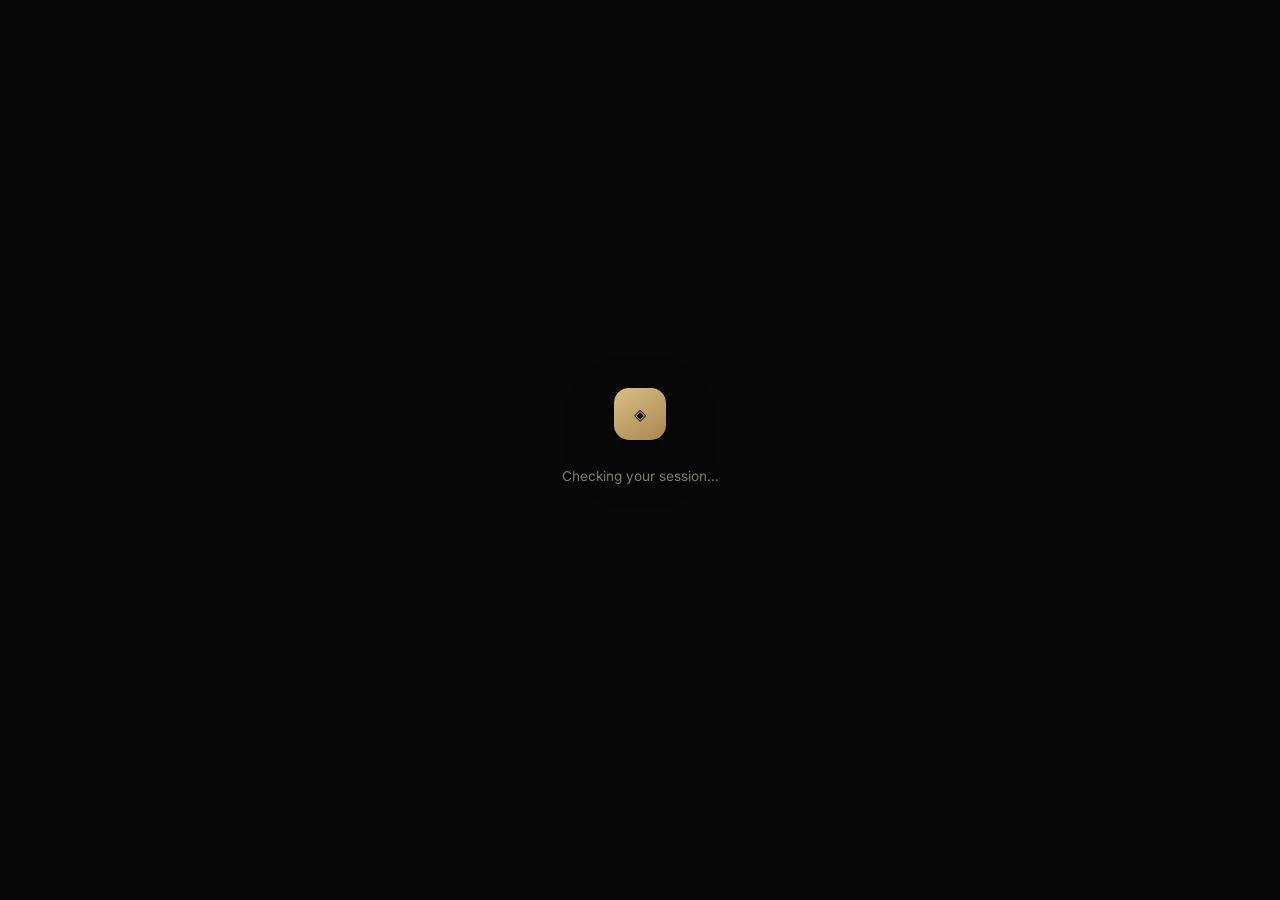
==== commit 015b9513: "Update admin.html" ====
--- a/admin.html
+++ b/admin.html
@@ -4,6 +4,7 @@
 <meta charset="UTF-8">
 <meta name="viewport" content="width=device-width, initial-scale=1.0">
 <title>Admin Dashboard — Digital Structure Co.</title>
+<link href="https://fonts.googleapis.com/css2?family=Instrument+Serif:ital@0;1&family=Inter:wght@400;500;600;700;800&display=swap" rel="stylesheet">
 <meta name="robots" content="noindex, nofollow">
 <link href="https://fonts.googleapis.com/css2?family=Cormorant+Garamond:wght@300;400;500;600&family=Syne:wght@400;500;600;700;800&family=DM+Sans:wght@300;400;500&display=swap" rel="stylesheet">
 <script src="https://cdn.jsdelivr.net/npm/@supabase/supabase-js@2"></script>
@@ -184,6 +185,77 @@
   .detail-stats-grid { grid-template-columns:1fr 1fr; }
 }
 </style>
+<link href="https://fonts.googleapis.com/css2?family=Inter:wght@400;500;600;700;800&display=swap" rel="stylesheet">
+<meta name="theme-color" content="#f3f4f7">
+<style>
+/* ================================================================
+   DIGITAL STRUCTURE CO. ADMIN — V4 PREMIUM OPERATIONS INTERFACE
+================================================================ */
+:root{
+  --gold:#6558f5;--gold-light:#7e73ff;--gold-dim:#5b50e9;
+  --bg:#f3f4f7;--bg2:#eef0f4;--bg3:#fff;--bg4:#f8f9fb;
+  --text:#151821;--text-muted:#6f7582;--text-dim:#9ba1ad;
+  --border:#e1e4ea;--border-hover:#c7ccd7;--red:#db5267;--green:#1c9a68;
+}
+body{font-family:Inter,'DM Sans',ui-sans-serif,system-ui,sans-serif;background:var(--bg);color:var(--text);font-weight:400}
+#dashboardRoot{min-height:100vh;padding-left:252px}
+.admin-nav{position:fixed;left:0;top:0;bottom:0;width:252px;padding:24px 18px;background:#151821;border:0;display:flex;flex-direction:column;align-items:stretch;justify-content:flex-start;box-shadow:12px 0 40px rgba(19,22,31,.08)}
+.admin-nav>div:first-child{display:block!important;padding:5px 8px 22px;border-bottom:1px solid #292d38;margin-bottom:20px}.admin-nav-logo{font-family:Inter,sans-serif;font-size:.83rem;font-weight:800;letter-spacing:-.025em;text-transform:none;color:#fff}.admin-nav-logo span{color:#9c95ff}.admin-nav-tag{display:block;border:0;margin:7px 0 0;padding:0;font-family:Inter,sans-serif;font-size:.62rem;letter-spacing:.02em;text-transform:none;color:#6f7789}.admin-nav-right{display:flex;flex-direction:column;align-items:stretch;gap:5px;height:100%}.admin-nav-link{font-family:Inter,sans-serif;font-size:.75rem;font-weight:650;letter-spacing:-.01em;text-transform:none;color:#949baa;padding:10px 11px;border-radius:9px}.admin-nav-link:hover,.admin-nav-link.active{background:#222631;color:#fff}.admin-nav-user{margin-top:auto;border-top:1px solid #292d38;padding:18px 6px 0;display:grid;grid-template-columns:34px 1fr;gap:8px;align-items:center}.admin-nav-avatar{width:34px;height:34px;border:1px solid #343947}.admin-nav-name{font-family:Inter,sans-serif;color:#d5d9e1;font-size:.7rem;white-space:nowrap;overflow:hidden;text-overflow:ellipsis}.admin-nav-user .admin-btn{grid-column:1/-1;margin-top:7px;color:#8f97a7;border-color:#303542;background:#1b1f28}.admin-nav-user .admin-btn:hover{color:#fff;border-color:#474d5b}.admin-wrap{max-width:1480px;margin:0 auto;padding:52px 48px}.admin-page-header{align-items:center;margin-bottom:32px}.section-eyebrow{font-family:Inter,sans-serif;font-weight:750;font-size:.67rem;letter-spacing:.01em;text-transform:none;color:#6558f5;margin-bottom:9px}.admin-page-title{font-family:Inter,sans-serif;font-weight:760;font-size:2.3rem;letter-spacing:-.045em;color:#151821}.admin-page-title em{font-style:normal;color:#777d8a}.btn-submit{font-family:Inter,sans-serif;border:0;border-radius:10px;background:#171a22;color:#fff;font-size:.72rem;font-weight:700;letter-spacing:-.01em;text-transform:none;padding:.75rem 1.05rem;box-shadow:0 5px 14px rgba(17,19,26,.13)}.btn-submit:hover{background:#2a2e38}.stats-grid{gap:12px;background:transparent;border:0;margin-bottom:0}.stat-card{background:#fff;border:1px solid var(--border);border-radius:16px;padding:21px;box-shadow:0 1px 2px rgba(18,22,34,.03),0 8px 22px rgba(18,22,34,.035)}.stat-card-label{font-family:Inter,sans-serif;font-size:.64rem;font-weight:700;letter-spacing:0;text-transform:none;color:#858b97;margin-bottom:12px}.stat-card-value{font-family:Inter,sans-serif;font-size:2rem;font-weight:770;letter-spacing:-.055em;color:#171a22}.stat-card-value.gold{color:#6558f5}.stat-card-value.red{color:#d84f66}.stats-grid-secondary{margin-top:12px}.analytics-section{background:#fff;border:1px solid var(--border);border-radius:18px;padding:24px;margin-top:26px;box-shadow:0 8px 24px rgba(18,22,34,.035)}.analytics-title{font-family:Inter,sans-serif;font-size:.72rem;font-weight:750;letter-spacing:-.01em;text-transform:none;color:#252933}.admin-btn{border:1px solid #e0e3e9;background:#fff;border-radius:9px;color:#717784;font-family:Inter,sans-serif;font-size:.65rem;font-weight:700;letter-spacing:0;text-transform:none;padding:.46rem .74rem}.admin-btn:hover{border-color:#c9ced8;color:#20242d;background:#f8f9fb}.admin-btn.active{background:#eeecff;color:#5f54e8;border-color:#dad6ff}.admin-btn.danger:hover{color:var(--red);border-color:#f0c5ce;background:#fff7f8}.admin-btn.accent:hover{color:#6558f5;border-color:#d4d0ff;background:#f8f7ff}.admin-btn.success:hover{color:var(--green);border-color:#bfe3d4}.chart-wrap{gap:18px;height:230px;border-color:#eaecf0;padding:0 10px}.chart-bar{max-width:34px;border-radius:7px 7px 2px 2px;background:linear-gradient(to top,#5b50e9,#8a80ff)}.chart-bar-value{font-family:Inter,sans-serif;color:#6558f5}.chart-bar-label{font-family:Inter,sans-serif;color:#989eaa;letter-spacing:0}.projects-toolbar{margin:26px 0 16px}.filter-tabs{gap:6px}.filter-tab{padding:.45rem .75rem;border:1px solid #dfe2e8;border-radius:999px;background:#fff;color:#777d89;font-family:Inter,sans-serif;font-size:.62rem;font-weight:700;letter-spacing:0;text-transform:none}.filter-tab.active,.filter-tab:hover{background:#171a22;border-color:#171a22;color:#fff}.sort-select,.search-input{background:#fff;border:1px solid #dfe2e8;border-radius:10px;color:#626875;padding:.58rem .76rem;font-family:Inter,sans-serif;font-size:.72rem;letter-spacing:0;text-transform:none}.search-input{min-width:230px;color:#171a22}.sort-select:focus,.search-input:focus{border-color:#887ef8;box-shadow:0 0 0 3px rgba(101,88,245,.09)}.projects-grid{grid-template-columns:repeat(auto-fill,minmax(300px,1fr));gap:12px}.project-card{background:#fff;border:1px solid var(--border);border-radius:16px;padding:20px;box-shadow:0 6px 20px rgba(18,22,34,.035);transition:.2s ease}.project-card:hover{border-color:#cbd0da;transform:translateY(-2px);box-shadow:0 14px 34px rgba(18,22,34,.07)}.project-card.overdue{border-color:#efc9d0}.project-card-name{font-family:Inter,sans-serif;font-weight:750;font-size:.9rem;letter-spacing:-.02em}.project-card-type{font-family:Inter,sans-serif;font-size:.65rem;letter-spacing:0;text-transform:none;color:#9a9faa}.status-pill{border-radius:999px;font-family:Inter,sans-serif;font-size:.58rem;font-weight:750;letter-spacing:0;text-transform:none;padding:.25rem .55rem}.status-pill.pending{background:#f2f3f6;color:#727887;border-color:#e1e4e9}.status-pill.in-progress{background:#efedff;color:#5e53dc;border-color:#ddd9ff}.status-pill.review{background:#edf7ff;color:#397aa3;border-color:#d4eaf9}.status-pill.completed{background:#ecf8f3;color:#198459;border-color:#d1eee3}.status-pill.cancelled{background:#f4f4f5;color:#9296a0}.project-card-price{font-family:Inter,sans-serif;font-weight:780;color:#6558f5}.custom-bot-tag,.project-card-dates,.days-active,.days-remaining{font-family:Inter,sans-serif;letter-spacing:0}.project-card-progress{border-color:#e8eaef}.modal-overlay{background:rgba(17,19,26,.55);backdrop-filter:blur(10px)}.modal-box{background:#fff;border:1px solid #e0e3e9;border-radius:20px;box-shadow:0 35px 110px rgba(17,19,26,.25)}.modal-header{background:#fff;border-color:#e7e9ee;border-radius:20px 20px 0 0}.modal-title{font-family:Inter,sans-serif;font-weight:760;letter-spacing:-.035em;color:#171a22}.modal-title em{font-style:normal;color:#6558f5}.modal-close{color:#767c89}.form-field label,.detail-block-label,.detail-stat-label{font-family:Inter,sans-serif;letter-spacing:0;text-transform:none;font-weight:700;color:#777d8a}.form-input,.form-select,.form-textarea{background:#fff;border:1px solid #dfe2e8;border-radius:10px;color:#171a22;font-family:Inter,sans-serif}.form-input:focus,.form-select:focus,.form-textarea:focus{border-color:#887ef8;box-shadow:0 0 0 3px rgba(101,88,245,.09)}.detail-stat{background:#f8f9fb}.detail-stats-grid{background:#e5e7ec;border-color:#e5e7ec;border-radius:14px;overflow:hidden}.detail-stat-value{font-family:Inter,sans-serif;font-weight:750}.timeline-dot{background:#fff;border-color:#d9dde5}.timeline-dot.active{border-color:#6558f5;background:#6558f5}.timeline-line{background:#e1e4ea}.timeline-line.active{background:#8c83f7}.timeline-label{font-family:Inter,sans-serif;letter-spacing:0;text-transform:none}.timeline-label.active{color:#6558f5}.gate-screen{background:#f3f4f7}.gate-icon{width:48px;height:48px;border-radius:14px;background:#171a22;color:#fff;display:grid;place-items:center;font-size:1rem;box-shadow:0 15px 35px rgba(17,19,26,.15)}.gate-text{font-family:Inter,sans-serif;color:#777d89;letter-spacing:0}.gate-btn{border:0;border-radius:10px;background:#171a22;color:#fff;font-family:Inter,sans-serif;font-size:.72rem;font-weight:700;letter-spacing:0;text-transform:none}.toast{background:#171a22;border:0;border-radius:11px;color:#fff;font-family:Inter,sans-serif;letter-spacing:0;text-transform:none;box-shadow:0 18px 40px rgba(17,19,26,.18)}
+@media(max-width:980px){#dashboardRoot{padding-left:0}.admin-nav{position:sticky;width:100%;height:auto;flex-direction:row;padding:11px 16px;align-items:center;justify-content:space-between}.admin-nav>div:first-child{padding:0;border:0;margin:0}.admin-nav-tag{display:none}.admin-nav-right{height:auto;flex-direction:row;align-items:center}.admin-nav-user{display:none}.admin-wrap{padding:30px 20px}.stats-grid{grid-template-columns:repeat(2,1fr)}}
+@media(max-width:560px){.admin-nav-link:nth-of-type(3){display:none}.admin-page-title{font-size:1.9rem}.admin-page-header{align-items:flex-start}.stats-grid{grid-template-columns:1fr}.toolbar-controls{width:100%}.search-input{min-width:0;flex:1}.projects-grid{grid-template-columns:1fr}.modal-overlay{padding:0;align-items:flex-end}.modal-box{border-radius:20px 20px 0 0;max-height:92vh}.modal-header,.modal-body{padding:1.25rem}}
+
+</style>
+<style id="v5-admin-overrides">
+/* ================================================================
+   DIGITAL STRUCTURE CO. — V5 ADMIN CONTROL ROOM
+   Premium dark operations dashboard + responsive shell
+================================================================ */
+:root{--gold:#c9aa6a;--gold-light:#ead6a5;--gold-dim:#8f7548;--bg:#080808;--bg2:#0b0b0c;--bg3:#111112;--bg4:#171719;--text:#f2eee7;--text-muted:#aaa399;--text-dim:#6e6962;--border:rgba(231,210,170,.11);--border-hover:rgba(231,210,170,.28);--red:#e56c74;--green:#66c99b}
+html{color-scheme:dark;background:#080808}body{background:#080808;color:var(--text);font-family:Inter,'DM Sans',system-ui,-apple-system,BlinkMacSystemFont,'Segoe UI',sans-serif;letter-spacing:-.01em;overflow-x:hidden}body::before{content:'';position:fixed;inset:0;pointer-events:none;z-index:-3;background:radial-gradient(880px 620px at 75% -10%,rgba(190,151,79,.105),transparent 64%),radial-gradient(640px 480px at 45% 55%,rgba(255,255,255,.018),transparent 70%)}
+#dashboardRoot{padding-left:276px;min-height:100vh;background:linear-gradient(90deg,rgba(255,255,255,.012) 1px,transparent 1px),linear-gradient(rgba(255,255,255,.010) 1px,transparent 1px);background-size:52px 52px}
+.admin-nav{position:fixed;left:0;top:0;bottom:0;width:276px;height:100svh;padding:22px 18px;background:linear-gradient(180deg,#0f0f10,#0a0a0b);border-right:1px solid rgba(231,210,170,.105);display:flex;flex-direction:column;align-items:stretch;justify-content:flex-start;box-shadow:22px 0 70px rgba(0,0,0,.26);overflow:auto}.admin-nav::after{content:'CONTROL ROOM';position:absolute;left:28px;bottom:16px;color:#403d38;font-size:.54rem;letter-spacing:.17em;font-weight:800;pointer-events:none}.admin-nav>div:first-child{display:block!important;padding:7px 8px 23px;border-bottom:1px solid rgba(231,210,170,.08);margin-bottom:19px}.admin-nav-logo{font-family:Inter,sans-serif;font-size:.86rem;font-weight:800;letter-spacing:-.03em;text-transform:none;color:#f0ece5;display:flex;align-items:center;gap:10px}.admin-nav-logo::before{content:'DS';display:grid;place-items:center;width:34px;height:34px;border-radius:10px;background:linear-gradient(145deg,#ddc58d,#987a48);color:#11100d;font-size:.58rem;letter-spacing:.02em;box-shadow:inset 0 1px rgba(255,255,255,.35)}.admin-nav-logo span{color:#c9aa6a}.admin-nav-tag{display:block;border:0;margin:8px 0 0 44px;padding:0;font-family:Inter,sans-serif;font-size:.6rem;letter-spacing:.06em;text-transform:uppercase;color:#615c54}.admin-nav-right{display:flex;flex:1;flex-direction:column;align-items:stretch;gap:5px;height:auto}.admin-nav-link{position:relative;font-family:Inter,sans-serif;font-size:.75rem;font-weight:650;letter-spacing:-.01em;text-transform:none;color:#817c74;padding:11px 12px 11px 38px;border-radius:11px;transition:.2s ease}.admin-nav-link::before{position:absolute;left:12px;top:50%;transform:translateY(-50%);width:16px;text-align:center;color:#625d54;font-size:.72rem}.admin-nav-link:nth-of-type(1)::before{content:'◫'}.admin-nav-link:nth-of-type(2)::before{content:'◇'}.admin-nav-link:nth-of-type(3)::before{content:'↗'}.admin-nav-link:hover{background:rgba(255,255,255,.035);color:#d5cec3}.admin-nav-link.active{background:linear-gradient(90deg,rgba(201,170,106,.13),rgba(201,170,106,.045));color:#e3c98f;border:1px solid rgba(201,170,106,.12);padding-top:10px;padding-bottom:10px}.admin-nav-link.active::before{color:#c9aa6a}.admin-nav-user{margin-top:auto;margin-bottom:24px;border-top:1px solid rgba(231,210,170,.08);padding:18px 7px 0;display:grid;grid-template-columns:34px 1fr;gap:9px;align-items:center}.admin-nav-avatar{width:34px;height:34px;border:1px solid rgba(231,210,170,.15);background:#191817}.admin-nav-name{font-family:Inter,sans-serif;color:#c2bbb0;font-size:.69rem;white-space:nowrap;overflow:hidden;text-overflow:ellipsis}.admin-nav-user .admin-btn{grid-column:1/-1;margin-top:8px}
+.admin-wrap{max-width:1530px;margin:0 auto;padding:46px 50px 70px}.admin-page-header{align-items:center;margin-bottom:30px;gap:18px}.section-eyebrow{font-family:Inter,sans-serif;font-weight:750;font-size:.58rem;letter-spacing:.11em;text-transform:uppercase;color:#9f834e;margin-bottom:9px}.admin-page-title{font-family:'Instrument Serif','Cormorant Garamond',Georgia,serif;font-weight:400;font-size:clamp(2.5rem,4vw,3.6rem);letter-spacing:-.045em;color:#f2eee7;line-height:.92}.admin-page-title em{font-style:italic;color:#aa9e8b}.admin-page-header::after{content:'LIVE';margin-left:auto;margin-right:14px;align-self:flex-start;margin-top:12px;font-size:.55rem;letter-spacing:.14em;font-weight:800;color:#9b8253;border:1px solid rgba(201,170,106,.16);background:rgba(201,170,106,.06);border-radius:999px;padding:7px 9px}.btn-submit{font-family:Inter,sans-serif;border:0;border-radius:11px;background:linear-gradient(135deg,#d9be82,#ad8a50);color:#11100d;font-size:.72rem;font-weight:800;letter-spacing:-.01em;text-transform:none;padding:.78rem 1.08rem;box-shadow:0 10px 30px rgba(132,99,47,.16),inset 0 1px rgba(255,255,255,.3)}.btn-submit:hover{background:linear-gradient(135deg,#ead6a5,#c09b5e);transform:translateY(-1px)}
+
+/* KPI composition */
+.stats-grid{gap:12px;background:transparent;border:0;margin-bottom:0}.stat-card{position:relative;overflow:hidden;background:linear-gradient(145deg,#111112,#0d0d0e);border:1px solid rgba(231,210,170,.10);border-radius:17px;padding:22px;box-shadow:0 17px 42px rgba(0,0,0,.16);min-height:124px}.stat-card::after{content:'';position:absolute;width:90px;height:90px;border:1px solid rgba(201,170,106,.06);border-radius:50%;right:-38px;top:-42px;box-shadow:0 0 0 18px rgba(201,170,106,.015)}.stat-card-label{font-family:Inter,sans-serif;font-size:.61rem;font-weight:700;letter-spacing:.04em;text-transform:uppercase;color:#706b63;margin-bottom:18px}.stat-card-value{font-family:'Instrument Serif','Cormorant Garamond',Georgia,serif;font-size:2.45rem;font-weight:400;letter-spacing:-.04em;color:#eee9e1;line-height:.92}.stat-card-value.gold{color:#cfb273}.stat-card-value.red{color:#d8767c}.stats-grid:first-of-type .stat-card:nth-child(3){border-color:rgba(201,170,106,.22);background:radial-gradient(circle at 100% 0%,rgba(201,170,106,.11),transparent 44%),#12110f}.stats-grid-secondary{margin-top:12px}.stats-grid-secondary .stat-card:first-child{grid-column:span 2;background:radial-gradient(circle at 90% 0%,rgba(201,170,106,.13),transparent 40%),linear-gradient(145deg,#15130f,#0d0d0e);border-color:rgba(201,170,106,.20)}
+
+/* Analytics */
+.analytics-section{position:relative;background:linear-gradient(145deg,#111112,#0d0d0e);border:1px solid rgba(231,210,170,.10);border-radius:20px;padding:26px;margin-top:24px;box-shadow:0 22px 60px rgba(0,0,0,.18);overflow:hidden}.analytics-section::after{content:'';position:absolute;inset:0;pointer-events:none;background:linear-gradient(90deg,rgba(255,255,255,.015) 1px,transparent 1px),linear-gradient(rgba(255,255,255,.012) 1px,transparent 1px);background-size:46px 46px;mask-image:linear-gradient(to bottom,black,transparent 80%)}.analytics-header,.chart-wrap{position:relative;z-index:1}.analytics-title{font-family:Inter,sans-serif;font-size:.68rem;font-weight:750;letter-spacing:.01em;text-transform:none;color:#d5cfc5}.admin-btn{border:1px solid rgba(231,210,170,.10);background:rgba(255,255,255,.02);border-radius:9px;color:#7e7971;font-family:Inter,sans-serif;font-size:.64rem;font-weight:700;letter-spacing:0;text-transform:none;padding:.48rem .75rem}.admin-btn:hover{border-color:rgba(231,210,170,.24);color:#d9d2c7;background:rgba(201,170,106,.055)}.admin-btn.active{background:rgba(201,170,106,.11);color:#d8bd83;border-color:rgba(201,170,106,.22)}.admin-btn.danger:hover{color:#ee858c;border-color:rgba(229,108,116,.3);background:rgba(229,108,116,.06)}.admin-btn.accent:hover{color:#d4b775;border-color:rgba(201,170,106,.25)}.admin-btn.success:hover{color:#70d3a4;border-color:rgba(102,201,155,.25)}.chart-wrap{gap:18px;height:235px;border-color:rgba(231,210,170,.08);padding:0 8px}.chart-bar{max-width:38px;border-radius:7px 7px 2px 2px;background:linear-gradient(to top,#6e5734,#d3b675);box-shadow:0 0 20px rgba(201,170,106,.05)}.chart-bar-value{font-family:Inter,sans-serif;color:#c9aa6a}.chart-bar-label{font-family:Inter,sans-serif;color:#67635d;letter-spacing:0}
+
+/* Projects */
+.projects-toolbar{margin:25px 0 15px;gap:15px}.filter-tabs{display:flex;gap:6px;flex-wrap:wrap}.filter-tab{padding:.48rem .76rem;border:1px solid rgba(231,210,170,.10);border-radius:999px;background:#0f0f10;color:#79746d;font-family:Inter,sans-serif;font-size:.61rem;font-weight:700;letter-spacing:0;text-transform:none}.filter-tab.active,.filter-tab:hover{background:#cfb273;border-color:#cfb273;color:#11100d}.sort-select,.search-input{background:#0f0f10;border:1px solid rgba(231,210,170,.10);border-radius:10px;color:#918b82;padding:.62rem .78rem;font-family:Inter,sans-serif;font-size:.71rem;letter-spacing:0;text-transform:none}.search-input{min-width:245px;color:#e4ded4}.sort-select:focus,.search-input:focus{border-color:rgba(201,170,106,.36);box-shadow:0 0 0 3px rgba(201,170,106,.065);outline:none}.projects-grid{grid-template-columns:repeat(auto-fill,minmax(305px,1fr));gap:12px}.project-card{position:relative;background:linear-gradient(145deg,#111112,#0d0d0e);border:1px solid rgba(231,210,170,.10);border-radius:17px;padding:21px;box-shadow:0 15px 40px rgba(0,0,0,.16);transition:.22s ease;overflow:hidden}.project-card::before{content:'';position:absolute;left:0;top:0;bottom:0;width:2px;background:linear-gradient(to bottom,#c9aa6a,transparent 75%);opacity:.35}.project-card:hover{border-color:rgba(231,210,170,.25);transform:translateY(-3px);box-shadow:0 24px 64px rgba(0,0,0,.30)}.project-card.overdue{border-color:rgba(229,108,116,.27)}.project-card-name{font-family:Inter,sans-serif;font-weight:750;font-size:.92rem;letter-spacing:-.02em;color:#e8e2d9}.project-card-type{font-family:Inter,sans-serif;font-size:.63rem;letter-spacing:.04em;text-transform:uppercase;color:#625e58}.status-pill{border-radius:999px;font-family:Inter,sans-serif;font-size:.57rem;font-weight:750;letter-spacing:0;text-transform:none;padding:.26rem .56rem}.status-pill.pending{background:rgba(255,255,255,.04);color:#969087;border-color:rgba(255,255,255,.06)}.status-pill.in-progress{background:rgba(201,170,106,.105);color:#d2b77d;border-color:rgba(201,170,106,.18)}.status-pill.review{background:rgba(111,159,190,.10);color:#8dbbd4;border-color:rgba(111,159,190,.16)}.status-pill.completed{background:rgba(102,201,155,.095);color:#79cda8;border-color:rgba(102,201,155,.15)}.status-pill.cancelled{background:rgba(255,255,255,.035);color:#74706a}.project-card-price{font-family:Inter,sans-serif;font-weight:780;color:#d0b474}.custom-bot-tag,.project-card-dates,.days-active,.days-remaining{font-family:Inter,sans-serif;letter-spacing:0;color:#706b64}.project-card-progress{border-color:rgba(231,210,170,.07)}
+
+/* Forms, modals, gate */
+.modal-overlay{background:rgba(0,0,0,.78);backdrop-filter:blur(14px)}.modal-box{background:#101011;border:1px solid rgba(231,210,170,.13);border-radius:20px;box-shadow:0 40px 120px rgba(0,0,0,.68)}.modal-header{background:#101011;border-color:rgba(231,210,170,.08);border-radius:20px 20px 0 0}.modal-title{font-family:'Instrument Serif','Cormorant Garamond',Georgia,serif;font-weight:400;letter-spacing:-.04em;color:#eee9e1}.modal-title em{font-style:italic;color:#c9aa6a}.modal-close{color:#7c776f}.form-field label,.detail-block-label,.detail-stat-label{font-family:Inter,sans-serif;letter-spacing:.02em;text-transform:none;font-weight:700;color:#817b73}.form-input,.form-select,.form-textarea{background:#0c0c0d;border:1px solid rgba(231,210,170,.11);border-radius:10px;color:#e9e3da;font-family:Inter,sans-serif}.form-input:focus,.form-select:focus,.form-textarea:focus{border-color:rgba(201,170,106,.38);box-shadow:0 0 0 3px rgba(201,170,106,.065)}.detail-stat{background:#0d0d0e}.detail-stats-grid{background:rgba(231,210,170,.08);border-color:rgba(231,210,170,.08);border-radius:14px;overflow:hidden}.detail-stat-value{font-family:Inter,sans-serif;font-weight:750}.timeline-dot{background:#101011;border-color:#38352f}.timeline-dot.active{border-color:#c9aa6a;background:#c9aa6a}.timeline-line{background:#292721}.timeline-line.active{background:#9e814d}.timeline-label{font-family:Inter,sans-serif;letter-spacing:0;text-transform:none}.timeline-label.active{color:#c9aa6a}.gate-screen{background:#080808}.gate-icon{width:52px;height:52px;border-radius:15px;background:linear-gradient(145deg,#d9bf84,#a98750);color:#11100d;display:grid;place-items:center;font-size:1rem;box-shadow:0 18px 50px rgba(0,0,0,.38)}.gate-text{font-family:Inter,sans-serif;color:#817b72;letter-spacing:0}.gate-btn{border:0;border-radius:11px;background:linear-gradient(135deg,#d8bd81,#ad8b52);color:#11100d;font-family:Inter,sans-serif;font-size:.72rem;font-weight:800;letter-spacing:0;text-transform:none}.toast{background:#151516;border:1px solid rgba(231,210,170,.13);border-radius:11px;color:#e9e2d8;font-family:Inter,sans-serif;letter-spacing:0;text-transform:none;box-shadow:0 20px 54px rgba(0,0,0,.44)}
+
+/* Tablet shell */
+@media(max-width:1100px){
+  #dashboardRoot{padding-left:92px}.admin-nav{width:92px;padding:18px 13px}.admin-nav>div:first-child{padding:4px 6px 18px}.admin-nav-logo{font-size:0}.admin-nav-logo::before{width:36px;height:36px;margin:auto}.admin-nav-tag,.admin-nav::after{display:none}.admin-nav-link{font-size:0;padding:12px;height:44px}.admin-nav-link::before{font-size:.86rem;left:50%;transform:translate(-50%,-50%)}.admin-nav-user{display:none}.admin-wrap{padding:38px 30px 60px}.stats-grid-secondary .stat-card:first-child{grid-column:span 1}.projects-grid{grid-template-columns:repeat(2,minmax(0,1fr))}
+}
+/* Phones / portrait tablets */
+@media(max-width:760px){
+  #dashboardRoot{padding-left:0}.admin-nav{position:sticky;top:0;width:100%;height:auto;min-height:65px;overflow:visible;flex-direction:row;padding:10px 12px;align-items:center;justify-content:space-between;background:rgba(10,10,11,.94);backdrop-filter:blur(22px);z-index:600;border-right:0;border-bottom:1px solid rgba(231,210,170,.10);box-shadow:0 15px 40px rgba(0,0,0,.20)}.admin-nav>div:first-child{padding:0;border:0;margin:0;flex:0 0 auto}.admin-nav-logo::before{width:38px;height:38px}.admin-nav-right{height:auto;flex-direction:row;align-items:center;gap:4px;overflow-x:auto;scrollbar-width:none;margin-left:8px}.admin-nav-right::-webkit-scrollbar{display:none}.admin-nav-link{display:flex!important;width:auto;height:38px;font-size:.64rem;padding:10px 12px 10px 30px;white-space:nowrap}.admin-nav-link::before{left:11px;transform:translateY(-50%);font-size:.68rem}.admin-nav-link:nth-of-type(3){display:none!important}.admin-nav-user{display:none}.admin-wrap{padding:30px 16px 48px}.admin-page-header{align-items:flex-start;margin-bottom:24px}.admin-page-header::after{display:none}.admin-page-title{font-size:2.45rem}.btn-submit{width:100%;text-align:center;justify-content:center;order:3}.stats-grid{grid-template-columns:repeat(2,minmax(0,1fr));gap:9px}.stat-card{min-height:110px;padding:18px}.stat-card-value{font-size:2.05rem}.analytics-section{padding:18px;border-radius:17px}.analytics-header{align-items:flex-start}.metric-toggle{overflow-x:auto;max-width:100%;padding-bottom:3px}.chart-wrap{height:210px;gap:7px}.chart-bar{max-width:24px}.projects-toolbar{flex-direction:column;align-items:stretch}.filter-tabs{flex-wrap:nowrap;overflow-x:auto;padding-bottom:5px;scrollbar-width:none}.filter-tabs::-webkit-scrollbar{display:none}.filter-tab{white-space:nowrap}.toolbar-controls{width:100%;display:grid;grid-template-columns:1fr auto}.search-input{min-width:0;width:100%}.projects-grid{grid-template-columns:1fr}.modal-overlay{padding:0;align-items:flex-end}.modal-box{border-radius:20px 20px 0 0;max-height:93svh}.modal-header,.modal-body{padding:1.2rem}.modal-body>div[style*="grid-template-columns:1fr 1fr"]{grid-template-columns:1fr!important}
+}
+@media(max-width:420px){.admin-page-title{font-size:2.2rem}.stats-grid{grid-template-columns:1fr}.stat-card{min-height:100px}.toolbar-controls{grid-template-columns:1fr}.sort-select{width:100%}.chart-bar-value{font-size:.54rem}.chart-bar-label{font-size:.56rem}}
+@media(min-width:1600px){#dashboardRoot{padding-left:298px}.admin-nav{width:298px}.admin-wrap{padding-left:62px;padding-right:62px;max-width:1640px}}
+@media(prefers-reduced-motion:reduce){*,*::before,*::after{animation-duration:.001ms!important;animation-iteration-count:1!important;transition-duration:.001ms!important}}
+
+</style>
+
+<style id="v7-admin-editorial">
+/* V7 admin — utilitarian studio dashboard. Flat, dense, deliberate. */
+:root{--gold:#b99a5c;--gold-light:#d1b879;--gold-dim:#78633c;--bg:#0a0a09;--bg2:#0d0d0c;--bg3:#10100f;--bg4:#151513;--text:#ece7dd;--text-muted:#9b968c;--text-dim:#625f58;--border:rgba(236,231,221,.11);--border-hover:rgba(236,231,221,.24)}
+body{background:#0a0a09!important;font-family:Inter,system-ui,sans-serif!important;letter-spacing:-.01em!important}body::before{display:none!important}
+#dashboardRoot{padding-left:248px!important;background:#0a0a09!important}
+.admin-nav{width:248px!important;padding:20px 18px!important;background:#0d0d0c!important;border-right:1px solid var(--border)!important;box-shadow:none!important}.admin-nav::after{content:'DSC / OPERATIONS'!important;left:24px!important;bottom:15px!important;color:#49463f!important;letter-spacing:.12em!important}
+.admin-nav>div:first-child{padding:5px 6px 20px!important;margin-bottom:16px!important;border-color:var(--border)!important}.admin-nav-logo{font-size:.79rem!important;letter-spacing:-.02em!important;gap:11px!important}.admin-nav-logo::before{content:'DS'!important;width:30px!important;height:30px!important;border-radius:2px!important;background:transparent!important;border:1px solid #6f603f!important;color:#c6a866!important;box-shadow:none!important;font-family:ui-monospace,monospace!important}.admin-nav-logo span{color:#858078!important}.admin-nav-tag{font-family:ui-monospace,monospace!important;font-size:.5rem!important;letter-spacing:.1em!important;margin-left:41px!important;color:#57534d!important}.admin-nav-link{border-radius:0!important;padding:11px 10px 11px 35px!important;font-size:.7rem!important;font-weight:600!important;color:#77726a!important}.admin-nav-link:hover{background:transparent!important;color:#d9d3c8!important}.admin-nav-link.active{background:transparent!important;border:0!important;border-left:1px solid #b99a5c!important;color:#d9d3c8!important;padding-left:34px!important}.admin-nav-link.active::before{color:#b99a5c!important}.admin-nav-user{border-color:var(--border)!important}.admin-nav-avatar{border-radius:2px!important}
+.admin-wrap{max-width:1540px!important;padding:42px 44px 70px!important}.admin-page-header{padding-bottom:24px!important;border-bottom:1px solid var(--border)!important;margin-bottom:0!important}.section-eyebrow{font-family:ui-monospace,SFMono-Regular,Menlo,monospace!important;font-size:.53rem!important;letter-spacing:.1em!important;color:#81704c!important}.admin-page-title{font-family:Inter,sans-serif!important;font-size:clamp(2.05rem,3.2vw,3.05rem)!important;font-weight:610!important;letter-spacing:-.055em!important;line-height:1!important}.admin-page-title em{font-style:normal!important;color:#7f7a72!important}.admin-page-header::after{border-radius:1px!important;background:transparent!important;border-color:var(--border)!important;color:#77726a!important}.btn-submit{border-radius:2px!important;background:#e7e0d5!important;color:#11110f!important;box-shadow:none!important;font-size:.68rem!important;padding:.72rem .95rem!important}.btn-submit:hover{background:#b99a5c!important;transform:none!important}
+.stats-grid{gap:0!important;border-left:1px solid var(--border)!important;border-top:1px solid var(--border)!important;margin-top:0!important}.stat-card{min-height:112px!important;border-radius:0!important;border:0!important;border-right:1px solid var(--border)!important;border-bottom:1px solid var(--border)!important;background:transparent!important;box-shadow:none!important;padding:20px!important}.stat-card::after{display:none!important}.stat-card-label{font-family:ui-monospace,monospace!important;font-size:.52rem!important;letter-spacing:.08em!important;color:#625f58!important;margin-bottom:16px!important}.stat-card-value{font-family:Inter,sans-serif!important;font-size:2rem!important;font-weight:560!important;letter-spacing:-.055em!important;color:#dfd9cf!important}.stat-card-value.gold{color:#b99a5c!important}.stats-grid:first-of-type .stat-card:nth-child(3),.stats-grid-secondary .stat-card:first-child{background:#0d0d0c!important;border-color:var(--border)!important}.stats-grid-secondary{margin-top:0!important}
+.analytics-section{margin-top:24px!important;border-radius:0!important;background:#0d0d0c!important;border:1px solid var(--border)!important;box-shadow:none!important;padding:24px!important}.analytics-section::after{display:none!important}.analytics-title{font-family:Inter,sans-serif!important;font-size:.69rem!important;color:#c9c3b8!important}.admin-btn,.filter-tab,.sort-select,.search-input{border-radius:2px!important;background:transparent!important;border-color:var(--border)!important;box-shadow:none!important}.admin-btn.active,.filter-tab.active{background:#e7e0d5!important;color:#11110f!important;border-color:#e7e0d5!important}.chart-bar{border-radius:0!important;background:#91784a!important;box-shadow:none!important}.chart-wrap{border-color:var(--border)!important}.projects-toolbar{padding-top:22px!important;border-top:1px solid var(--border)!important}.filter-tabs{gap:4px!important}.project-card{border-radius:2px!important;background:#0d0d0c!important;border:1px solid var(--border)!important;box-shadow:none!important;padding:20px!important}.project-card::before{width:1px!important;background:#76613b!important;opacity:.65!important}.project-card:hover{transform:none!important;box-shadow:none!important;background:#10100f!important;border-color:var(--border-hover)!important}.status-pill{border-radius:1px!important}.project-card-name{font-weight:650!important}.form-input,.form-select,.form-textarea{border-radius:2px!important;background:#0b0b0a!important;border-color:var(--border)!important}.modal-box{border-radius:3px!important;background:#10100f!important;box-shadow:0 32px 90px rgba(0,0,0,.55)!important}.modal-header{background:#10100f!important}.toast{border-radius:2px!important}
+@media(max-width:1050px){#dashboardRoot{padding-left:76px!important}.admin-nav{width:76px!important}.admin-nav-logo::before{margin:auto}.admin-nav-logo{font-size:0!important}.admin-nav-logo span,.admin-nav-tag,.admin-nav-name,.admin-nav::after{display:none!important}.admin-nav-link{font-size:0!important;padding:13px 0!important;text-align:center}.admin-nav-link::before{position:static!important;display:block!important;transform:none!important;margin:auto!important}.admin-nav-link.active{border-left:0!important;border-right:1px solid #b99a5c!important;padding-left:0!important}.admin-wrap{padding:34px 28px 60px!important}}
+@media(max-width:700px){#dashboardRoot{padding-left:0!important;padding-top:64px!important}.admin-nav{position:fixed!important;top:0!important;left:0!important;right:0!important;bottom:auto!important;width:100%!important;height:64px!important;padding:0 14px!important;display:flex!important;flex-direction:row!important;align-items:center!important;border-right:0!important;border-bottom:1px solid var(--border)!important;overflow:visible!important}.admin-nav>div:first-child{border:0!important;margin:0!important;padding:0!important}.admin-nav-right{flex-direction:row!important;margin-left:auto!important;height:64px!important;align-items:center!important;gap:1px!important}.admin-nav-link{width:42px!important}.admin-nav-user{display:none!important}.admin-wrap{padding:26px 16px 50px!important}.admin-page-header{display:grid!important;grid-template-columns:1fr auto!important;align-items:end!important}.admin-page-header::after{display:none!important}.admin-page-title{font-size:2rem!important}.stats-grid{grid-template-columns:repeat(2,1fr)!important}.stats-grid-secondary .stat-card:first-child{grid-column:1/-1!important}.analytics-section{padding:18px 12px!important}.projects-toolbar{display:block!important}.toolbar-controls{margin-top:10px!important;display:grid!important;grid-template-columns:1fr auto!important}.search-input{min-width:0!important;width:100%!important}.projects-grid{grid-template-columns:1fr!important}}
+</style>
+
 </head>
 <body>
 
@@ -203,13 +275,13 @@
 
   <nav class="admin-nav">
     <div style="display:flex;align-items:center;">
-      <a href="index.html" class="admin-nav-logo">Digital Structure <span>Co.</span></a>
+      <a href="./" class="admin-nav-logo">Digital Structure <span>Co.</span></a>
       <span class="admin-nav-tag">Admin</span>
     </div>
     <div class="admin-nav-right">
       <a href="#" class="admin-nav-link active" id="navTabProjects" onclick="switchTab('projects');return false;">Projects</a>
       <a href="#" class="admin-nav-link" id="navTabPortfolio" onclick="switchTab('portfolio');return false;">Portfolio</a>
-      <a href="index.html" class="admin-nav-link">← Site</a>
+      <a href="./" class="admin-nav-link">← Site</a>
       <div class="admin-nav-user">
         <img class="admin-nav-avatar" id="navAvatar" src="" alt="">
         <span class="admin-nav-name" id="navName"></span>
@@ -222,10 +294,10 @@
   <div id="tabProjects" class="admin-wrap">
     <div class="admin-page-header">
       <div>
-        <span class="section-eyebrow">Project Tracker</span>
-        <h1 class="admin-page-title">Business <em>Overview</em></h1>
-      </div>
-      <button class="btn-submit" onclick="openProjectForm()">+ New Project</button>
+        <span class="section-eyebrow">Operations / Projects</span>
+        <h1 class="admin-page-title">Project <em>Desk</em></h1>
+      </div>
+      <button class="btn-submit" onclick="openProjectForm()">New project</button>
     </div>
 
     <!-- Primary stats -->
@@ -577,7 +649,7 @@
 
 async function adminLogout() {
   await sb.auth.signOut();
-  window.location.href = 'index.html';
+  window.location.href = './';
 }
 
 async function getOrCreateProfile(userId) {
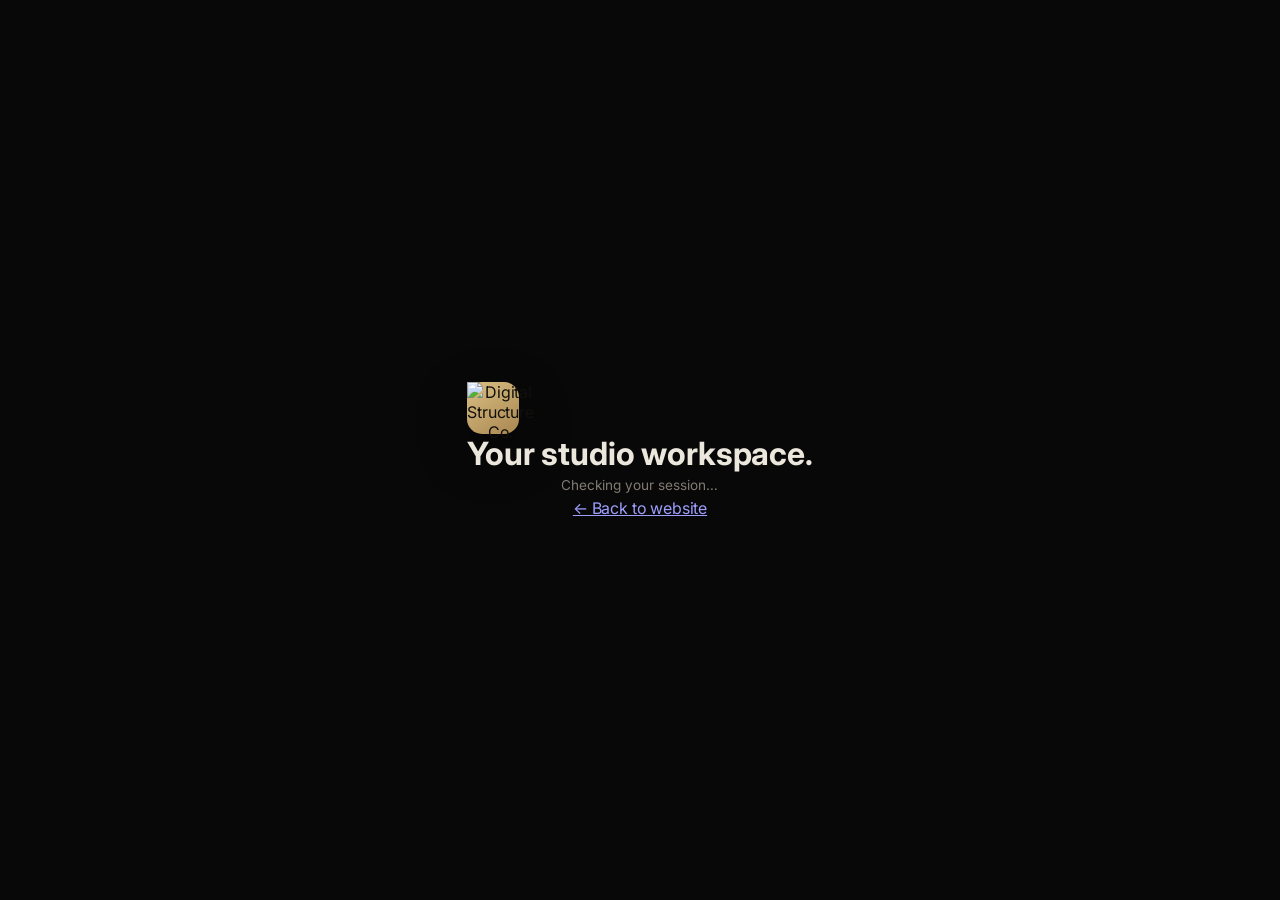
==== commit 4469ce38: "Enhance admin.html with branding and navigation updates Updated admin interface for better branding " ====
--- a/admin.html
+++ b/admin.html
@@ -256,6 +256,18 @@
 @media(max-width:700px){#dashboardRoot{padding-left:0!important;padding-top:64px!important}.admin-nav{position:fixed!important;top:0!important;left:0!important;right:0!important;bottom:auto!important;width:100%!important;height:64px!important;padding:0 14px!important;display:flex!important;flex-direction:row!important;align-items:center!important;border-right:0!important;border-bottom:1px solid var(--border)!important;overflow:visible!important}.admin-nav>div:first-child{border:0!important;margin:0!important;padding:0!important}.admin-nav-right{flex-direction:row!important;margin-left:auto!important;height:64px!important;align-items:center!important;gap:1px!important}.admin-nav-link{width:42px!important}.admin-nav-user{display:none!important}.admin-wrap{padding:26px 16px 50px!important}.admin-page-header{display:grid!important;grid-template-columns:1fr auto!important;align-items:end!important}.admin-page-header::after{display:none!important}.admin-page-title{font-size:2rem!important}.stats-grid{grid-template-columns:repeat(2,1fr)!important}.stats-grid-secondary .stat-card:first-child{grid-column:1/-1!important}.analytics-section{padding:18px 12px!important}.projects-toolbar{display:block!important}.toolbar-controls{margin-top:10px!important;display:grid!important;grid-template-columns:1fr auto!important}.search-input{min-width:0!important;width:100%!important}.projects-grid{grid-template-columns:1fr!important}}
 </style>
 
+
+<!-- Consistent admin identity -->
+<link rel="icon" type="image/svg+xml" href="assets/favicon.svg">
+<style id="dsc-admin-brand">
+.admin-nav-logo{display:inline-flex!important;align-items:center!important;gap:10px!important}
+.admin-nav-logo::before{display:none!important;content:none!important}
+.admin-nav-logo .admin-brand-mark{width:32px;height:32px;display:block;flex:none;border-radius:4px}
+@media(max-width:1050px){.admin-nav-logo .admin-brand-mark{width:36px;height:36px;margin:0 auto!important}}
+@media(max-width:700px){.admin-nav-logo .admin-brand-mark{width:35px;height:35px}}
+</style>
+<script src="assets/supabase-config.js"></script>
+<link rel="stylesheet" href="assets/admin-design.css">
 </head>
 <body>
 
@@ -263,9 +275,13 @@
      GATE — shown until we know the user is a logged-in admin
 ═══════════════════════════════════════════════════════════════ -->
 <div id="gateScreen" class="gate-screen">
-  <div class="gate-icon">◈</div>
+  <div class="gate-card">
+  <div class="gate-icon"><img src="assets/dsc-logo.svg" alt="Digital Structure Co."></div>
+  <h1 class="gate-heading">Your studio workspace.</h1>
   <div class="gate-text" id="gateText">Checking your session…</div>
   <div id="gateAction"></div>
+  <a class="gate-return" href="/home">← Back to website</a>
+  </div>
 </div>
 
 <!-- ═══════════════════════════════════════════════════════════════
@@ -275,13 +291,13 @@
 
   <nav class="admin-nav">
     <div style="display:flex;align-items:center;">
-      <a href="./" class="admin-nav-logo">Digital Structure <span>Co.</span></a>
+      <a href="/home" class="admin-nav-logo" aria-label="Digital Structure Co. home"><img class="admin-brand-mark" src="assets/dsc-logo.svg" width="32" height="32" alt="">Digital Structure <span>Co.</span></a>
       <span class="admin-nav-tag">Admin</span>
     </div>
     <div class="admin-nav-right">
       <a href="#" class="admin-nav-link active" id="navTabProjects" onclick="switchTab('projects');return false;">Projects</a>
       <a href="#" class="admin-nav-link" id="navTabPortfolio" onclick="switchTab('portfolio');return false;">Portfolio</a>
-      <a href="./" class="admin-nav-link">← Site</a>
+      <a href="/home" class="admin-nav-link">← Site</a>
       <div class="admin-nav-user">
         <img class="admin-nav-avatar" id="navAvatar" src="" alt="">
         <span class="admin-nav-name" id="navName"></span>
@@ -296,6 +312,7 @@
       <div>
         <span class="section-eyebrow">Operations / Projects</span>
         <h1 class="admin-page-title">Project <em>Desk</em></h1>
+        <p class="desk-intro">Keep every project, deadline, and delivery in view.</p>
       </div>
       <button class="btn-submit" onclick="openProjectForm()">New project</button>
     </div>
@@ -361,6 +378,7 @@
       <div>
         <span class="section-eyebrow">Portfolio Management</span>
         <h1 class="admin-page-title">Public <em>Showcase</em></h1>
+        <p class="desk-intro">Manage selected work and choose what appears on your website.</p>
       </div>
       <button class="btn-submit" onclick="openPortfolioForm()">+ Add Project</button>
     </div>
@@ -567,14 +585,15 @@
   </div>
 </div>
 
+<script src="assets/discord-profile.js"></script>
 <script>
 // ═══════════════════════════════════════════════════════════════════
 // SUPABASE CONFIG — same project as index.html (anon public key only;
 // all write/read authorization is enforced server-side via RLS, never
 // trusted from this client code alone)
 // ═══════════════════════════════════════════════════════════════════
-const SUPABASE_URL = 'https://davnezybsrqssmjmpcbe.supabase.co';
-const SUPABASE_ANON_KEY = 'eyJhbGciOiJIUzI1NiIsInR5cCI6IkpXVCJ9.eyJpc3MiOiJzdXBhYmFzZSIsInJlZiI6ImRhdm5lenlic3Jxc3Ntam1wY2JlIiwicm9sZSI6ImFub24iLCJpYXQiOjE3ODQ5OTk1MjUsImV4cCI6MjEwMDU3NTUyNX0.MAd6N9pat4oO61cYSVel7xgP3bRmlZdGqKWg27z_lYA';
+const SUPABASE_URL = window.DSC_SUPABASE.url;
+const SUPABASE_ANON_KEY = window.DSC_SUPABASE.publicKey;
 
 const sb = window.supabase.createClient(SUPABASE_URL, SUPABASE_ANON_KEY, {
   auth: { redirectTo: window.location.origin + window.location.pathname }
@@ -615,7 +634,7 @@
   }
 
   currentUser = session.user;
-  currentProfile = await getOrCreateProfile(currentUser.id);
+  currentProfile = await getOrCreateProfile(currentUser.id, session);
 
   if (!currentProfile || !currentProfile.is_admin) {
     showDeniedGate();
@@ -649,27 +668,11 @@
 
 async function adminLogout() {
   await sb.auth.signOut();
-  window.location.href = './';
-}
-
-async function getOrCreateProfile(userId) {
-  const { data: existing } = await sb.from('profiles').select('*').eq('id', userId).maybeSingle();
-  if (existing) return existing;
-
-  const { data: { user } } = await sb.auth.getUser();
-  if (!user) return null;
-  const metadata = user.user_metadata || {};
-
-  const newProfile = {
-    id: user.id,
-    username: metadata.preferred_username || metadata.user_name || metadata.name || user.email,
-    display_name: metadata.full_name || metadata.name || metadata.preferred_username || metadata.user_name,
-    avatar_url: metadata.avatar_url || '',
-    discord_id: metadata.provider_id || metadata.sub || null,
-    is_admin: false
-  };
-  const { data } = await sb.from('profiles').insert(newProfile).select().single();
-  return data;
+  window.location.href = '/home';
+}
+
+async function getOrCreateProfile(userId, session) {
+  return DiscordProfile.load(sb, session, Boolean(session?.provider_token));
 }
 
 function showDashboard() {
@@ -690,6 +693,12 @@
   document.getElementById('navTabPortfolio').classList.toggle('active', tab === 'portfolio');
 }
 
+DiscordProfile.watch(sb, profile => {
+  if (currentUser?.id !== profile.id) return;
+  currentProfile = profile;
+  document.getElementById('navAvatar').src = profile.avatar_url;
+  document.getElementById('navName').textContent = profile.display_name || profile.username;
+});
 initAuthGate();
 
 // ═══════════════════════════════════════════════════════════════════
